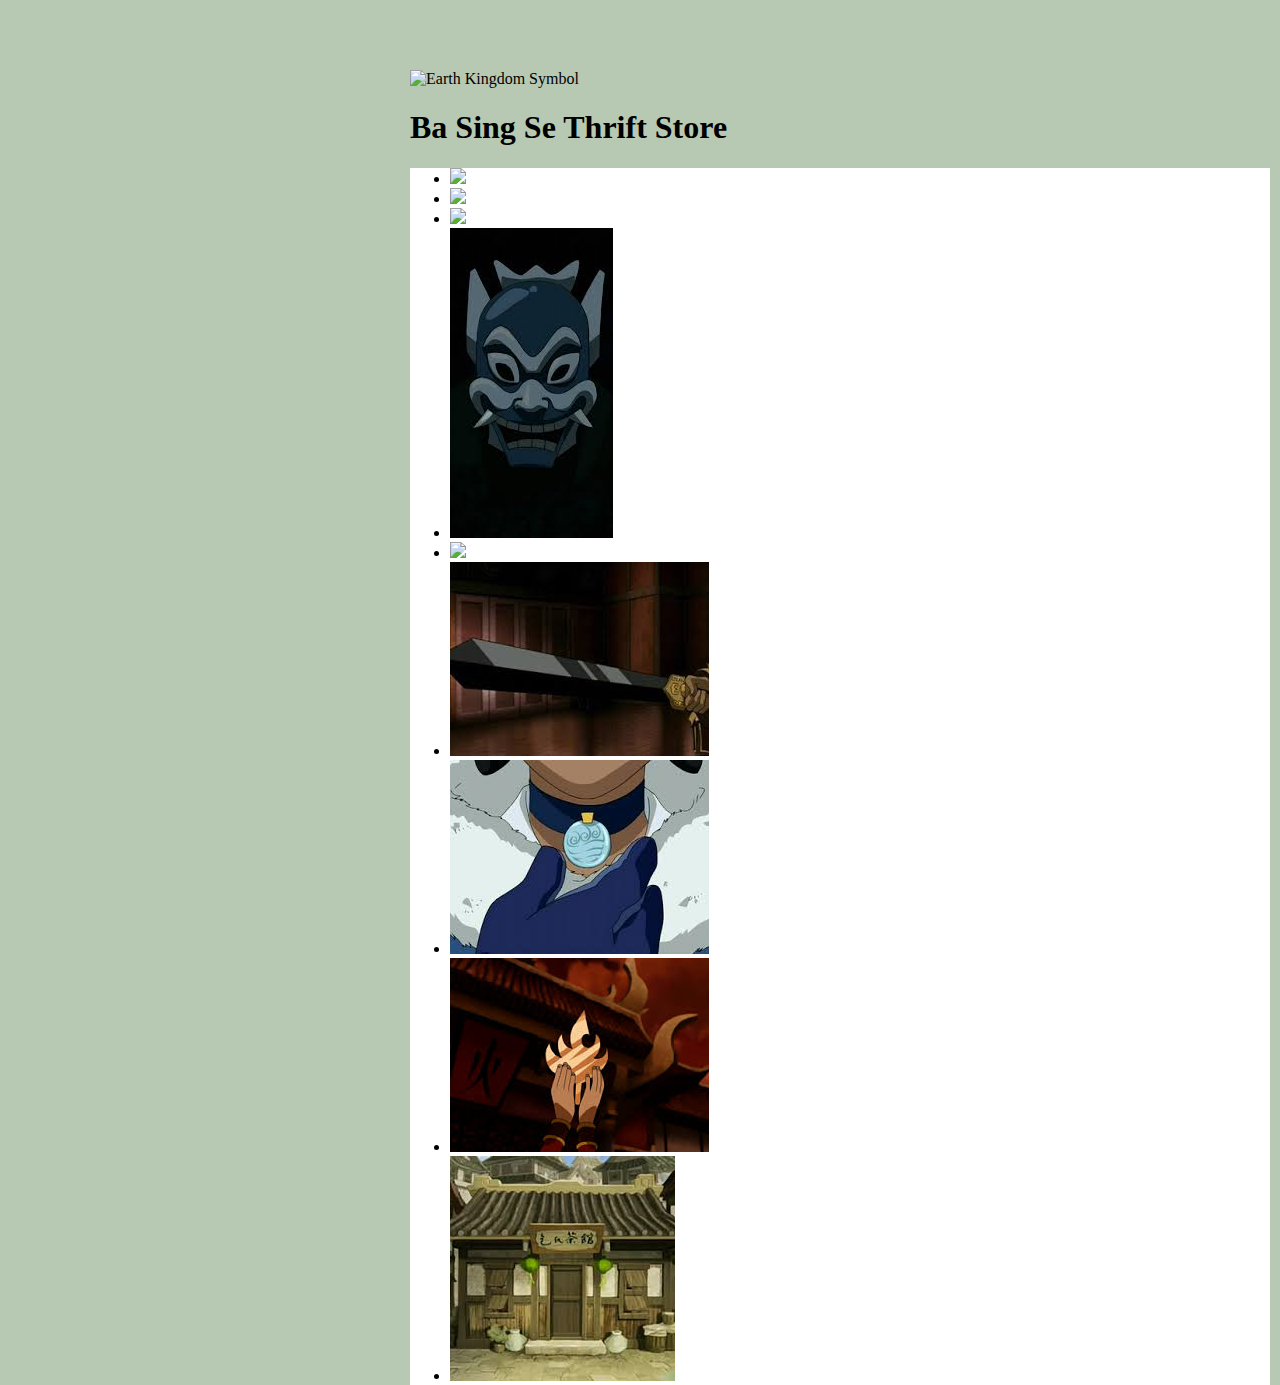
==== index.html @ 161d8665 "added img" ====
<!DOCTYPE HTML>
<html lang = "en">
<head>
  <!-- basic.html -->
  <title>index.html</title>
  <meta charset = "UTF-8" />
  <link rel="stylesheet" type="text/css" href="main.css"> 
  <link href="https://fonts.googleapis.com/css2?family=Laila:wght@500&display=swap" rel="stylesheet">
</head>
<body>
  <div class="header">
   <img id="Earth" src="https://vignette.wikia.nocookie.net/avatar/images/e/e4/Earthbending_emblem.png/revision/latest?cb=20130729200732" alt="Earth Kingdom Symbol">
   <h1>Ba Sing Se Thrift Store</h1>
</div>
  <ul id="items"></ul>
  
</body>
<script type="module" src="main.js"></script>
<script type="module" src="items.js"></script>
</html>
---- main.css ----
body {
    padding: 10px;
    margin: 60px 0px 0px 400px;
    width: auto; 
    height: 100px;
    background-color: #b7c9b3;
    }
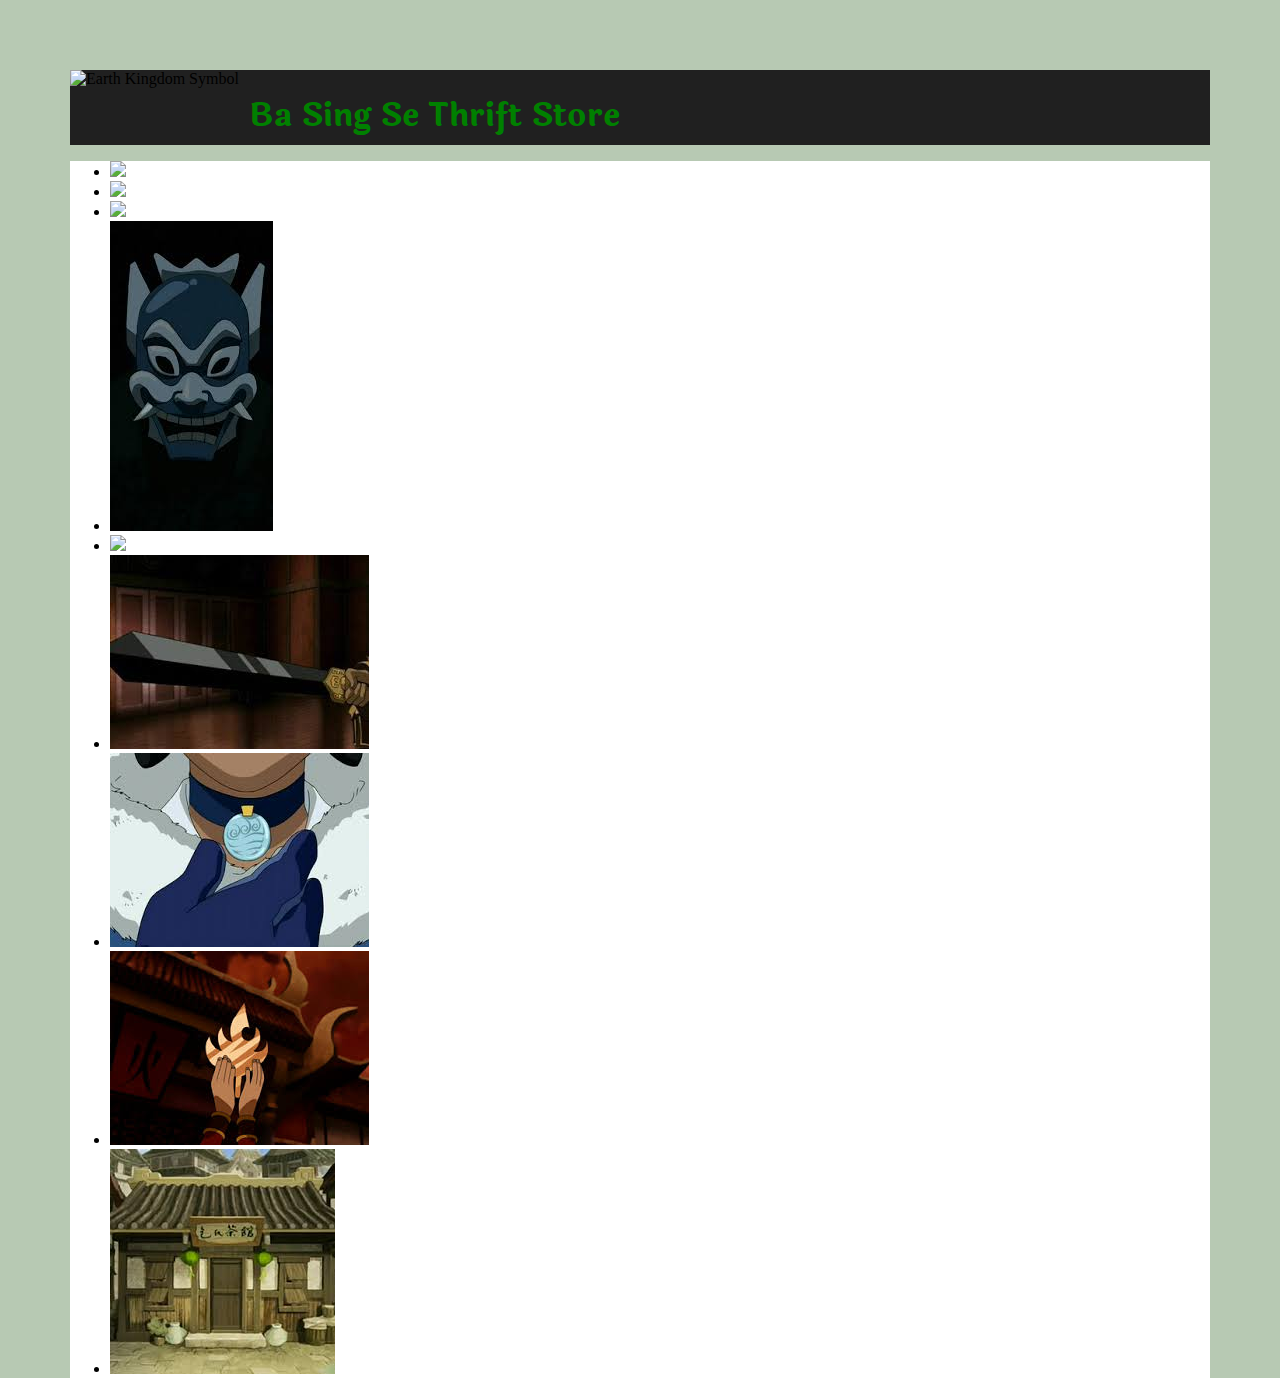
==== commit 200f26b9: "trying to style" ====
--- a/index.html
+++ b/index.html
@@ -6,14 +6,21 @@
   <meta charset = "UTF-8" />
   <link rel="stylesheet" type="text/css" href="main.css"> 
   <link href="https://fonts.googleapis.com/css2?family=Laila:wght@500&display=swap" rel="stylesheet">
+  <link href="https://fonts.googleapis.com/css2?family=Playfair+Display&display=swap" rel="stylesheet">
 </head>
 <body>
   <div class="header">
-   <img id="Earth" src="https://vignette.wikia.nocookie.net/avatar/images/e/e4/Earthbending_emblem.png/revision/latest?cb=20130729200732" alt="Earth Kingdom Symbol">
+    <div class ="logo">
+   <img  class = "Earth" src="https://vignette.wikia.nocookie.net/avatar/images/e/e4/Earthbending_emblem.png/revision/latest?cb=20130729200732" alt="Earth Kingdom Symbol">
+  </div>
+  <div class="title">
    <h1>Ba Sing Se Thrift Store</h1>
+  </div>
 </div>
+
+ <div id="container">
   <ul id="items"></ul>
-  
+</div>
 </body>
 <script type="module" src="main.js"></script>
 <script type="module" src="items.js"></script>
--- a/main.css
+++ b/main.css
@@ -1,7 +1,28 @@
+h1 {
+    font-family: 'Laila', serif;;
+    color: green;
+    padding: 0px 0px 0px 10px;
+}
+
+.header {
+    width: auto; 
+    height: 75px;
+    background-color: #202020;
+    display:flex;
+    justify-content: start;
+}
+
 body {
     padding: 10px;
-    margin: 60px 0px 0px 400px;
+    margin: 60px;
     width: auto; 
     height: 100px;
     background-color: #b7c9b3;
-    }+    
+    }
+
+#Earth {
+    width: 50px;
+    height: 50px;
+    padding: 10px;
+}
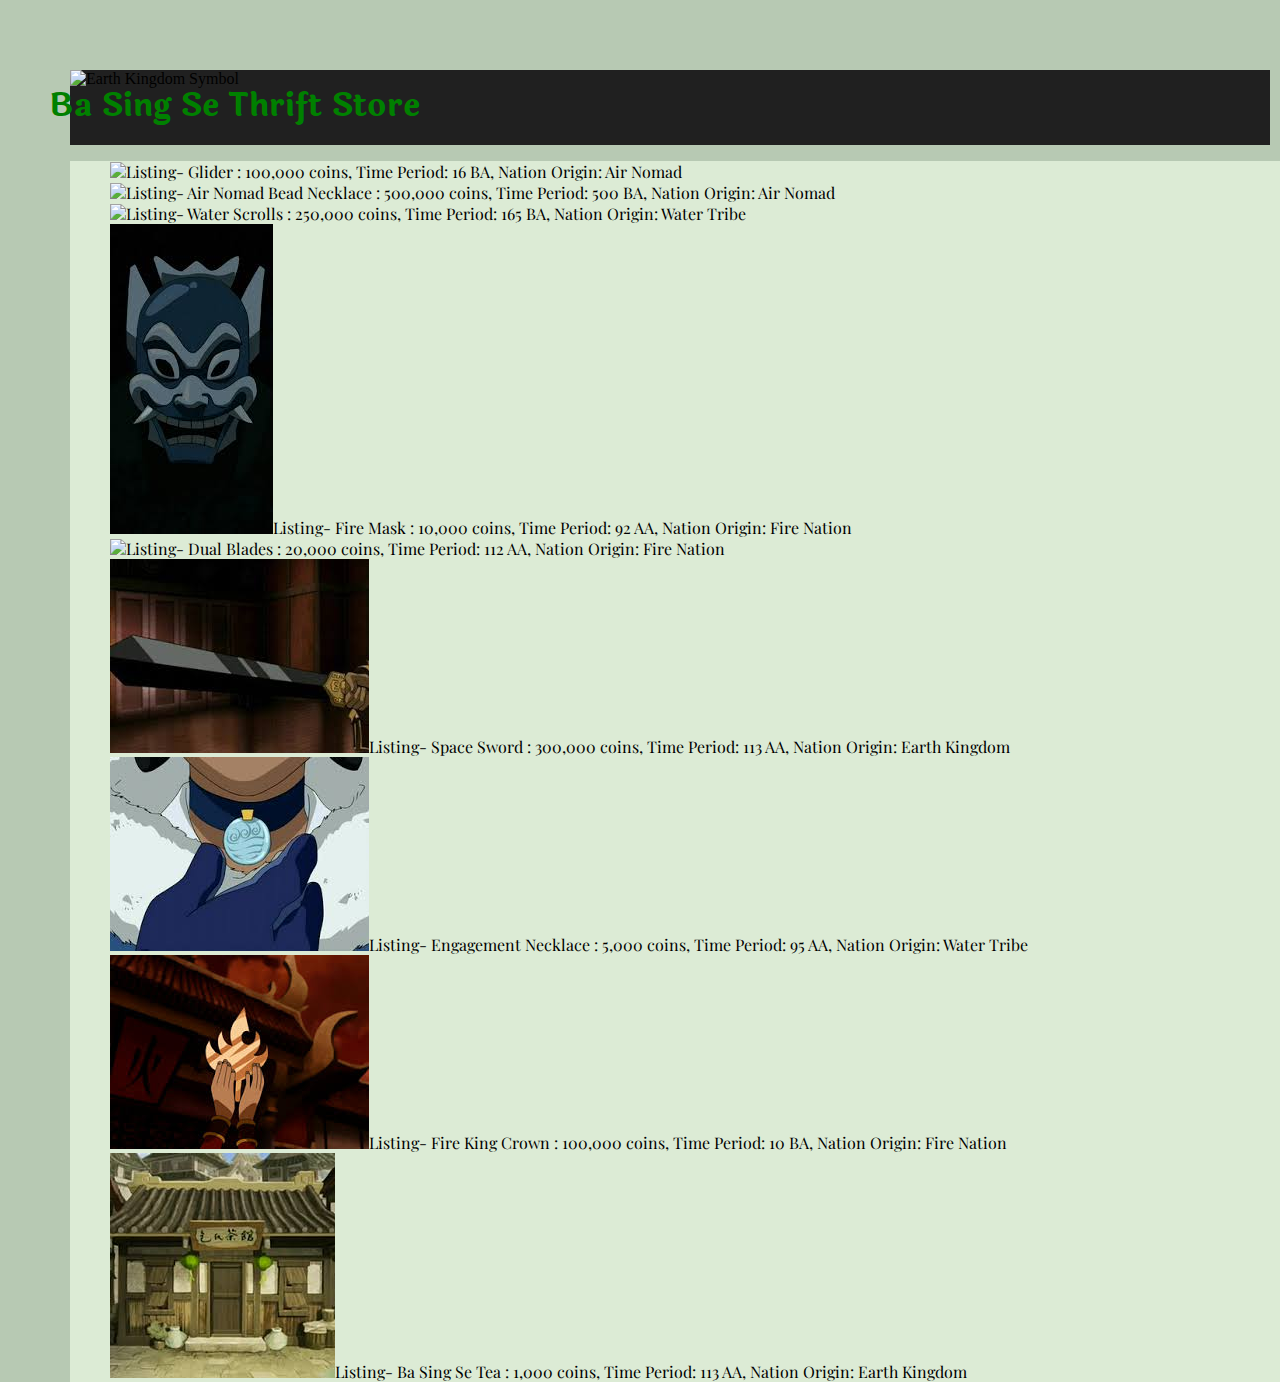
==== commit d40d4e65: "fixed images" ====
--- a/index.html
+++ b/index.html
@@ -21,6 +21,7 @@
  <div id="container">
   <ul id="items"></ul>
 </div>
+
 </body>
 <script type="module" src="main.js"></script>
 <script type="module" src="items.js"></script>
--- a/main.css
+++ b/main.css
@@ -5,7 +5,7 @@
 }
 
 .header {
-    width: auto; 
+    width: 1200px; 
     height: 75px;
     background-color: #202020;
     display:flex;
@@ -15,14 +15,26 @@
 body {
     padding: 10px;
     margin: 60px;
-    width: auto; 
+    width: 100%; 
     height: 100px;
     background-color: #b7c9b3;
     
     }
 
-#Earth {
-    width: 50px;
-    height: 50px;
-    padding: 10px;
+.Earth {
+ width: 25%;
+ height: 75px;
+ object-fit: cover;
 }
+
+.title {
+    position: relative;
+    top: -10px;
+    left: -200px;
+} 
+
+
+ul {
+    font-family: 'Playfair Display', serif;
+    list-style-type: none;
+}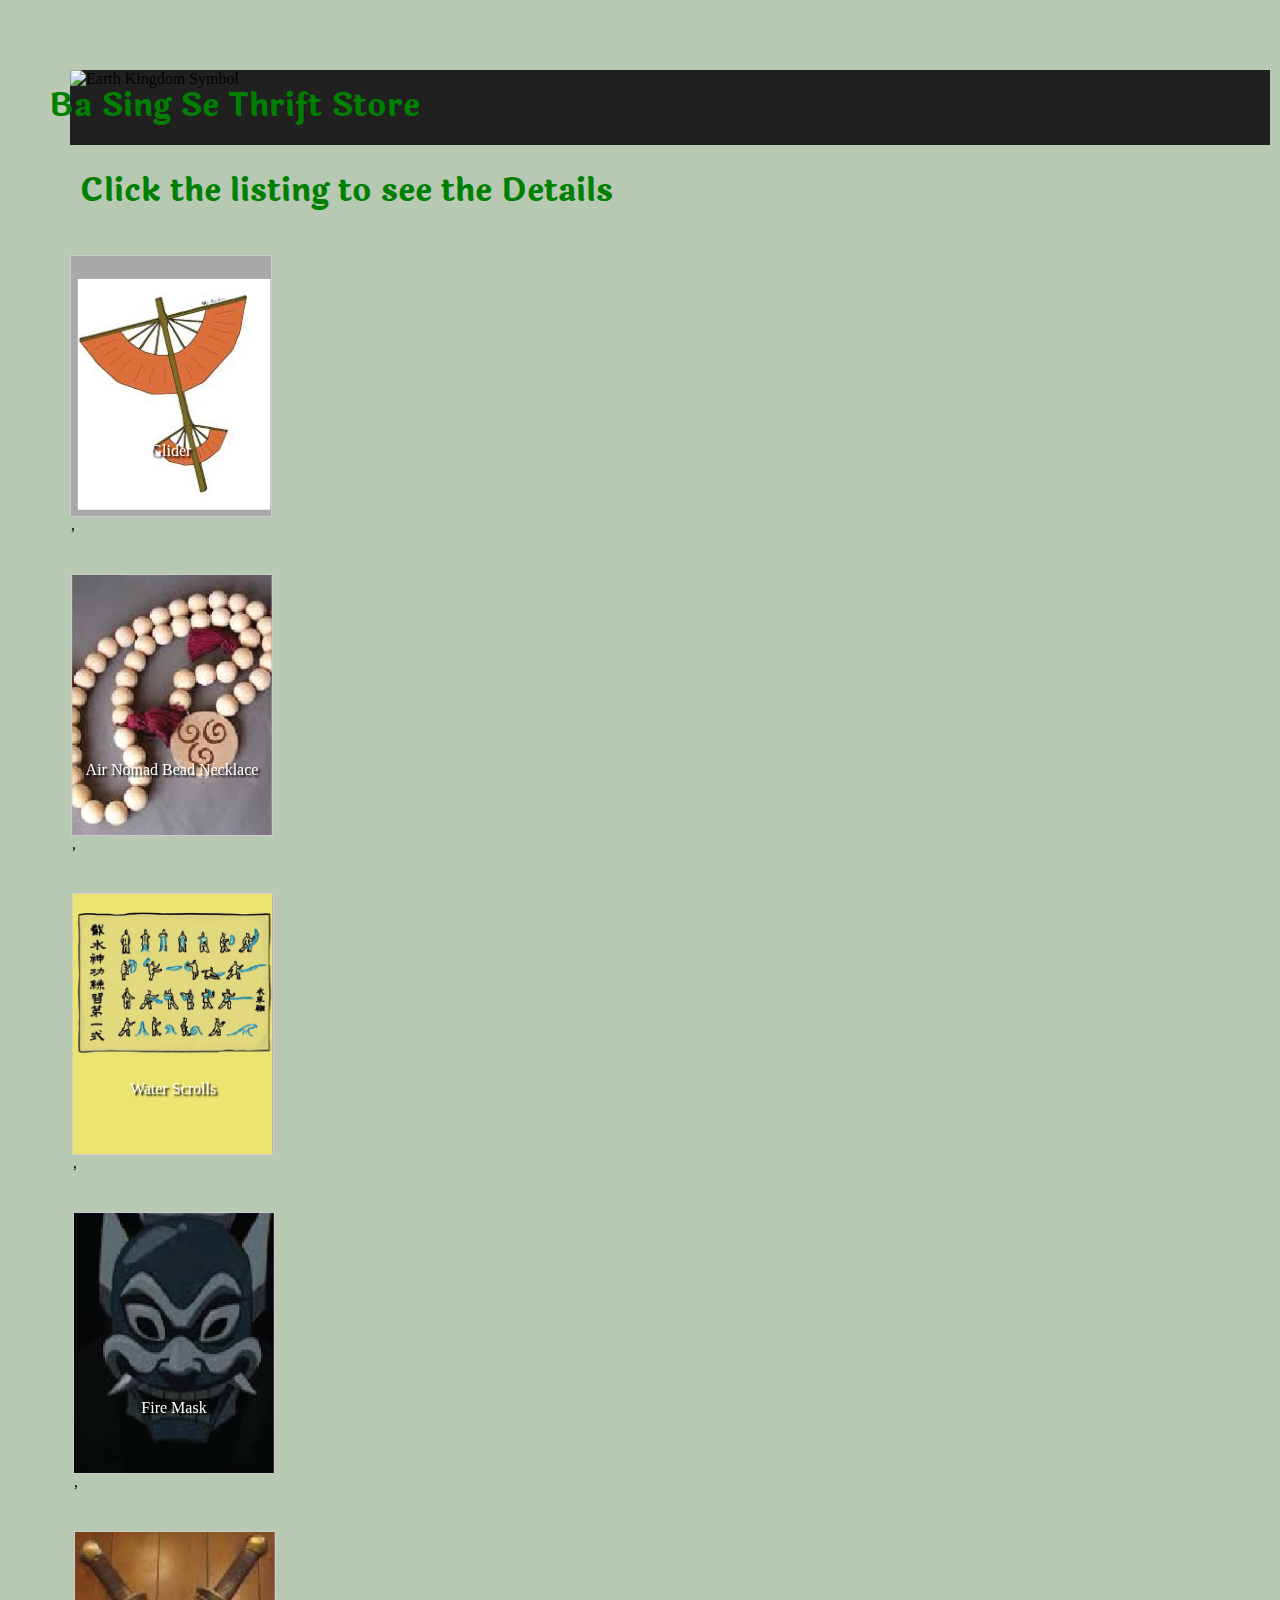
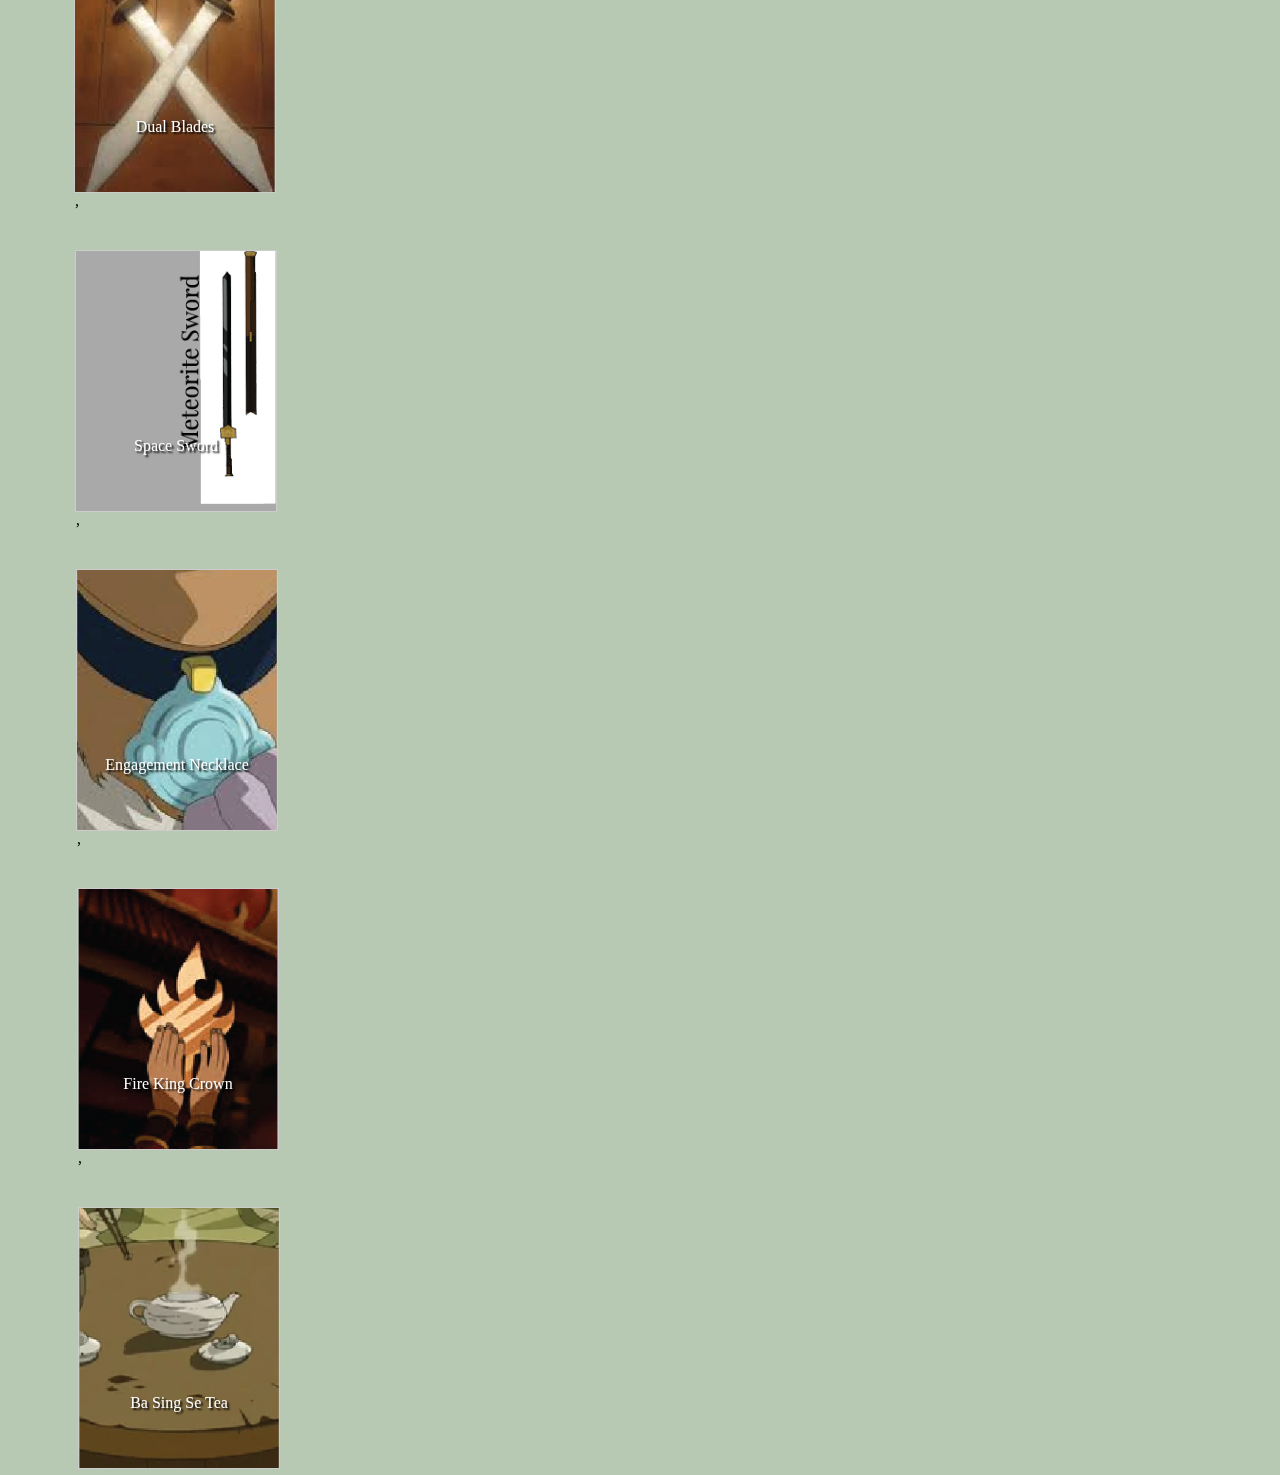
==== commit f73a77dc: "added more structure" ====
--- a/index.html
+++ b/index.html
@@ -18,6 +18,10 @@
   </div>
 </div>
 
+<h1>
+  Click the listing to see the Details
+</h1>
+
  <div id="container">
   <ul id="items"></ul>
 </div>
--- a/main.css
+++ b/main.css
@@ -37,4 +37,68 @@
 ul {
     font-family: 'Playfair Display', serif;
     list-style-type: none;
-}+}
+
+.scene {
+    width: 200px;
+    height: 260px;
+    border: 1px solid #CCC;
+    margin: 40px 0;
+    perspective: 600px;
+  }
+  
+  .card {
+    width: 100%;
+    height: 100%;
+    transition: transform 1s;
+    transform-style: preserve-3d;
+    cursor: pointer;
+    position: relative;
+  }
+  
+  .card.is-flipped {
+    transform: rotateY(180deg);
+  }
+  
+  .card__face {
+    position: absolute;
+    width: 100%;
+    height: 100%;
+    line-height: 25px;
+    color: white;
+    text-shadow: 2px 2px 2px #000000;
+    text-align: center;
+    font-weight: normal;
+    font-size: 16px;
+    font-family: 'Press Start 2P';
+    backface-visibility: hidden;
+  }
+  
+  .card__face--front {
+    background:darkgray;
+  }
+  
+  .card__face--back {
+    background:black;
+    transform: rotateY(180deg);
+  }
+  
+  #img {
+    width: 100%;
+    height: 260px;
+    object-fit: cover;
+  }
+
+  #name {
+    width: 100%;
+    position: relative;
+    margin-top: -85px;
+  }
+
+  #info {
+    width: 100%;
+    position: relative;
+    margin-top: 80px;
+  }
+
+  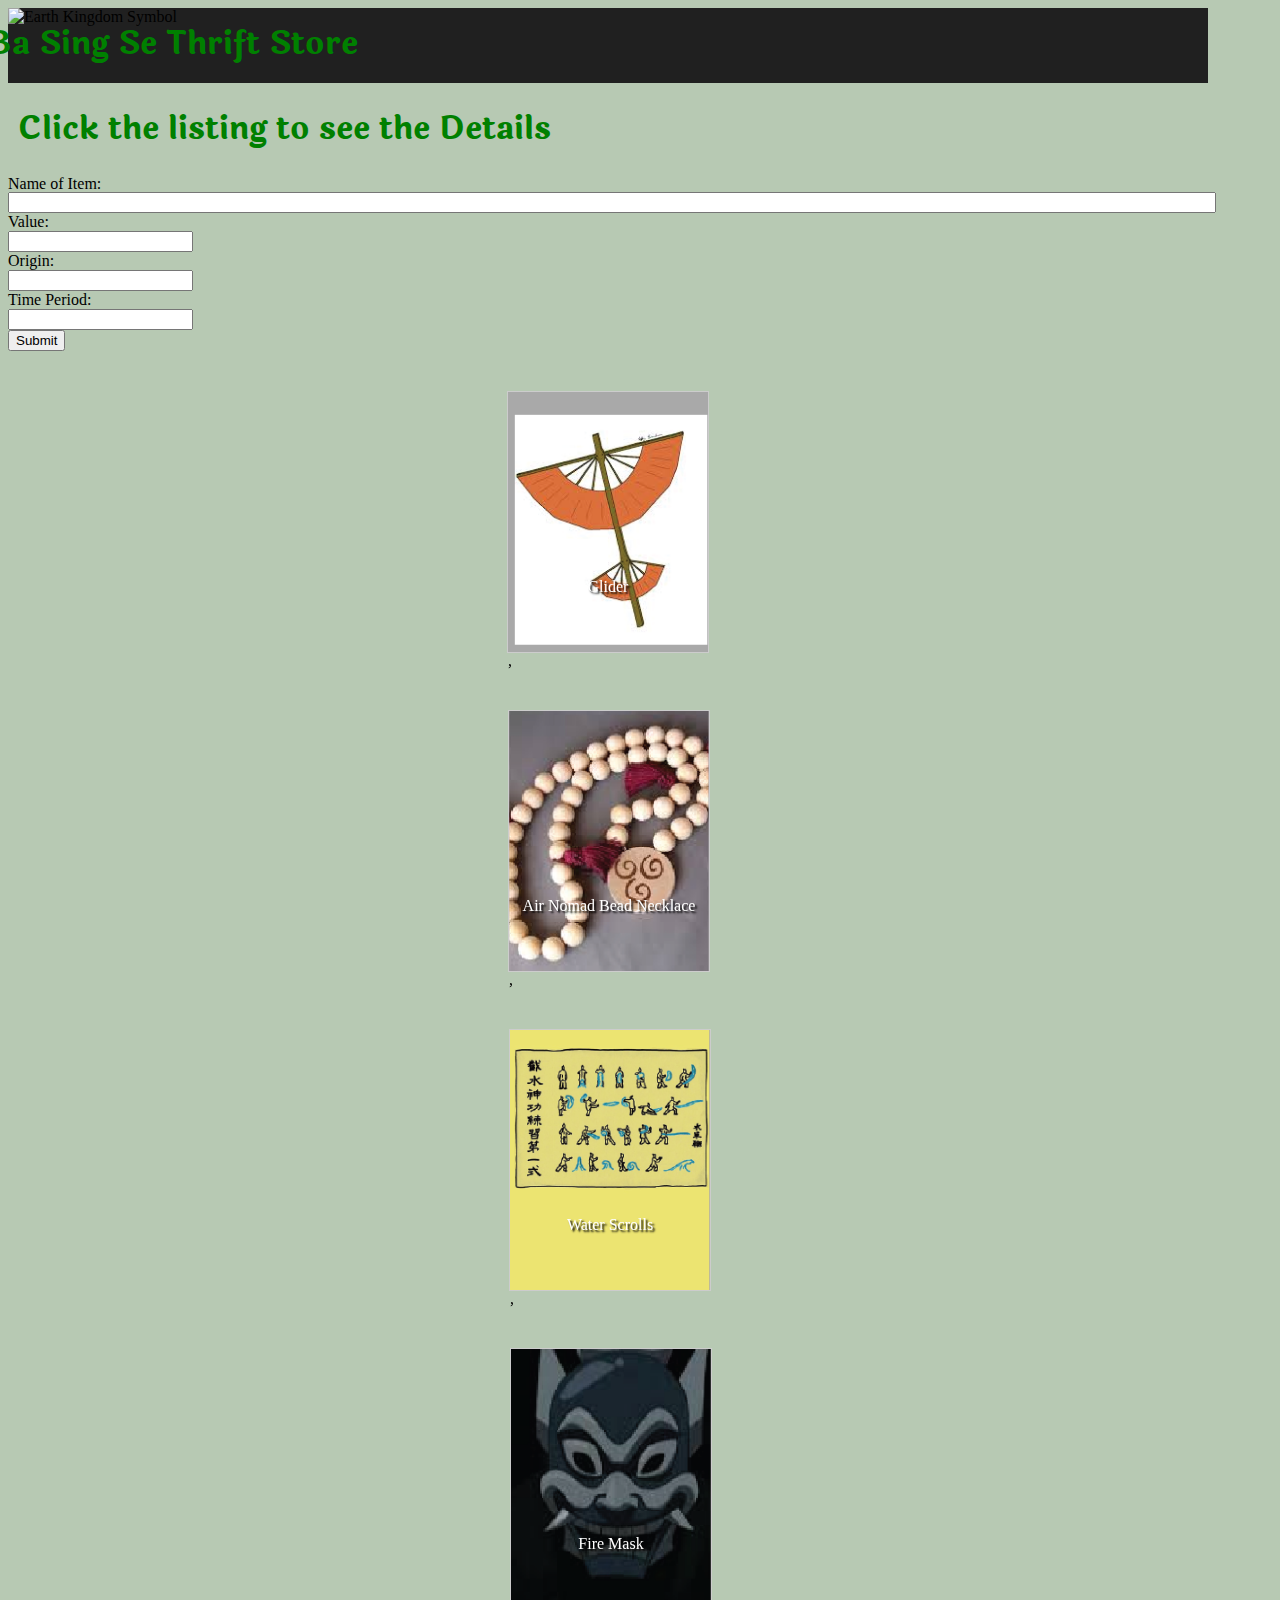
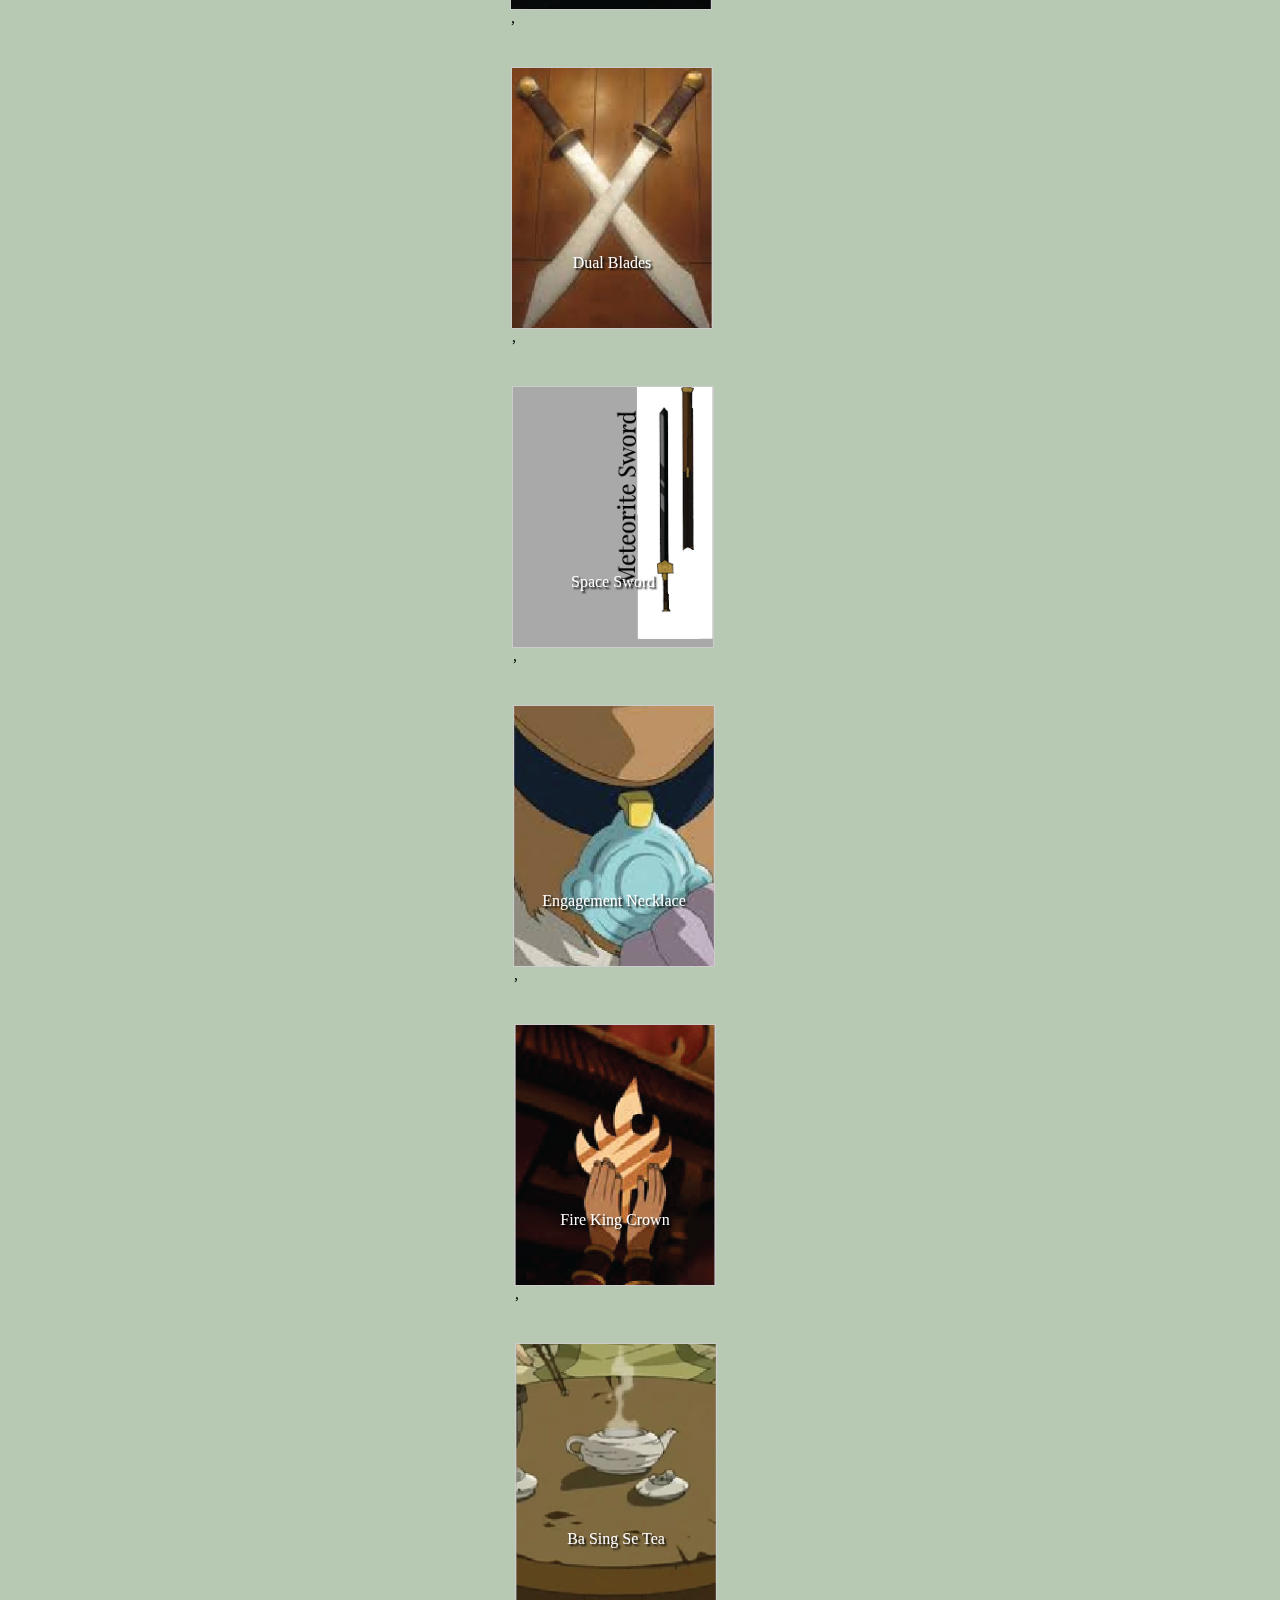
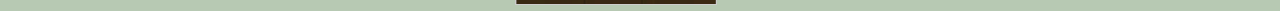
==== commit 8a630ca9: "added form" ====
--- a/index.html
+++ b/index.html
@@ -22,9 +22,26 @@
   Click the listing to see the Details
 </h1>
 
+<div class="form-card">
+  <label for="name">Name of Item:</label><br>
+  <input type="text" id="name" name="name" required><br>
+
+  <label for="name">Value:</label><br>
+  <input type="text" id="value" name="value" required><br>
+
+  <label for="name">Origin:</label><br>
+  <input type="text" id="origin" name="origin" required><br>
+
+  <label for="name">Time Period:</label><br>
+  <input type="text" id="time_period" name="time_period" required><br>
+  
+  <input type="submit" value="Submit">
+</div>
+
  <div id="container">
   <ul id="items"></ul>
 </div>
+
 
 </body>
 <script type="module" src="main.js"></script>
--- a/main.css
+++ b/main.css
@@ -13,13 +13,15 @@
 }
 
 body {
-    padding: 10px;
-    margin: 60px;
-    width: 100%; 
-    height: 100px;
+    width: 1200px;
     background-color: #b7c9b3;
     
     }
+
+#container {
+  display: flex;
+  justify-content: center;
+}
 
 .Earth {
  width: 25%;
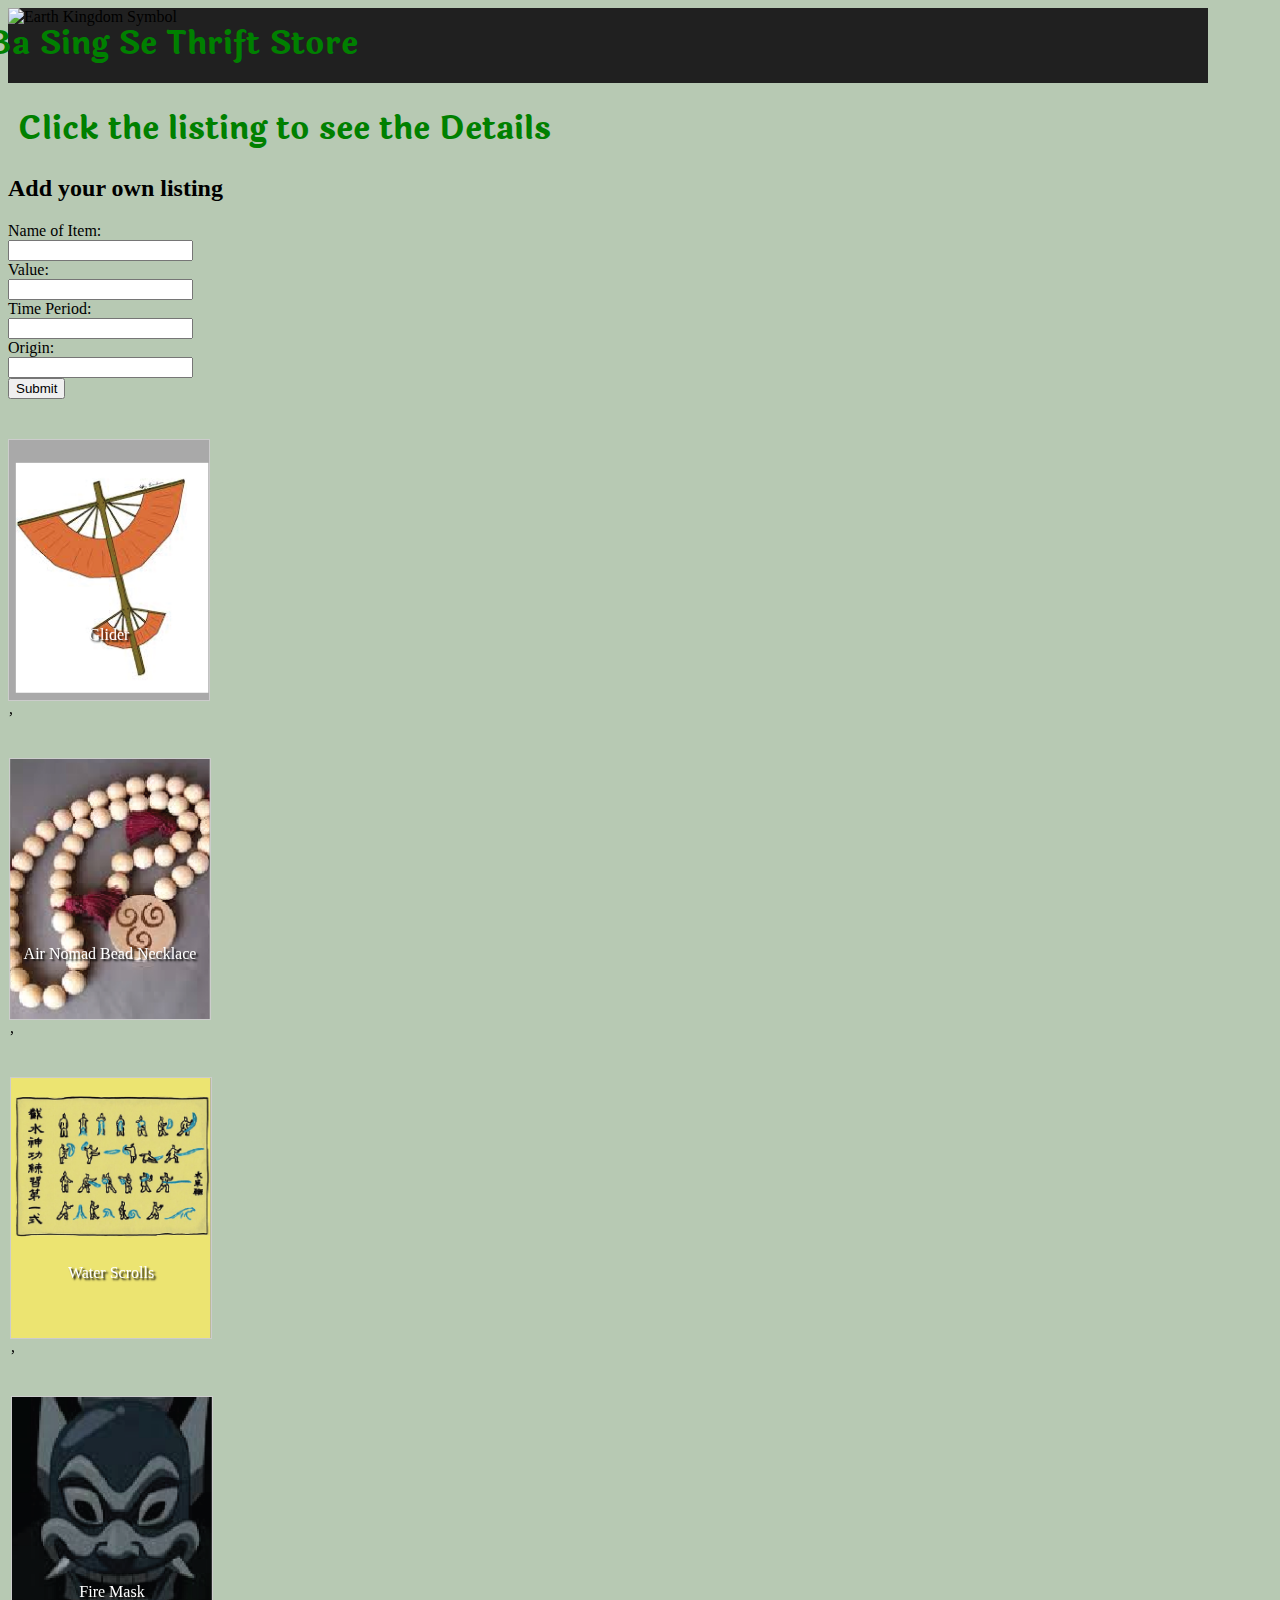
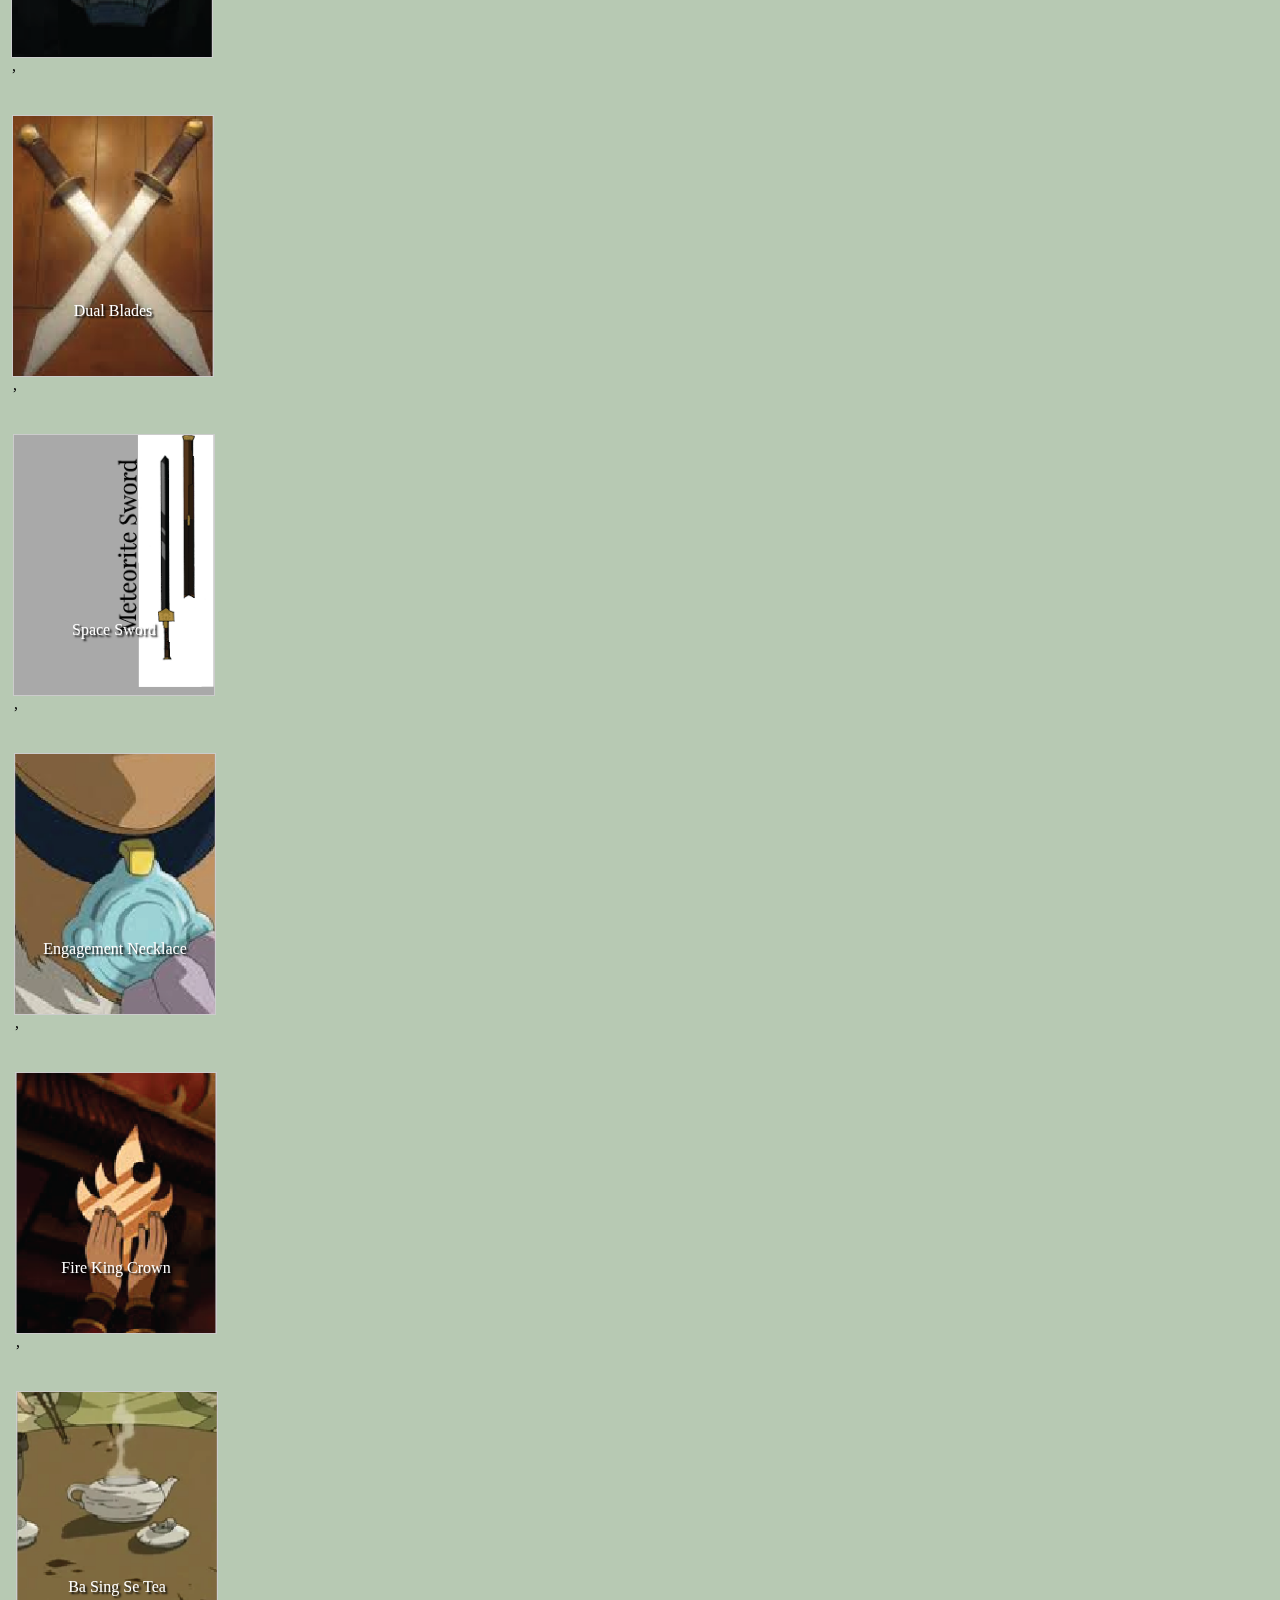
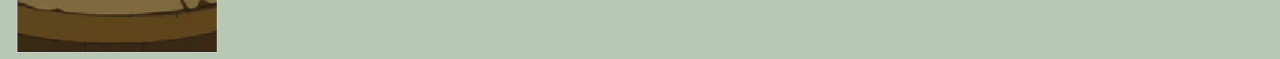
==== commit 5ccda49f: "added more listings" ====
--- a/index.html
+++ b/index.html
@@ -11,37 +11,40 @@
 <body>
   <div class="header">
     <div class ="logo">
-   <img  class = "Earth" src="https://vignette.wikia.nocookie.net/avatar/images/e/e4/Earthbending_emblem.png/revision/latest?cb=20130729200732" alt="Earth Kingdom Symbol">
+    <img  class = "Earth" src="https://vignette.wikia.nocookie.net/avatar/images/e/e4/Earthbending_emblem.png/revision/latest?cb=20130729200732" alt="Earth Kingdom Symbol">
+    </div>
+    <div class="title">
+    <h1>Ba Sing Se Thrift Store</h1>
+    </div>
   </div>
-  <div class="title">
-   <h1>Ba Sing Se Thrift Store</h1>
-  </div>
-</div>
 
 <h1>
   Click the listing to see the Details
 </h1>
 
-<div class="form-card">
+<h2>Add your own listing</h2>
+ <div id="itemForm" class="form-card">
+
   <label for="name">Name of Item:</label><br>
-  <input type="text" id="name" name="name" required><br>
+  <input type="text" id="names" name="name" required><br>
 
-  <label for="name">Value:</label><br>
+  <label for="value">Value:</label><br>
   <input type="text" id="value" name="value" required><br>
 
-  <label for="name">Origin:</label><br>
+  <label for="time_period">Time Period:</label><br>
+  <input type="text" id="time_period" name="time_period" required><br>
+
+  <label for="origin">Origin:</label><br>
   <input type="text" id="origin" name="origin" required><br>
-
-  <label for="name">Time Period:</label><br>
-  <input type="text" id="time_period" name="time_period" required><br>
   
-  <input type="submit" value="Submit">
+  <input id="button" type="submit" value="Submit">
 </div>
 
  <div id="container">
   <ul id="items"></ul>
-</div>
+ </div>
 
+ 
 
 </body>
 <script type="module" src="main.js"></script>
--- a/main.css
+++ b/main.css
@@ -20,7 +20,7 @@
 
 #container {
   display: flex;
-  justify-content: center;
+  justify-content: wrap;
 }
 
 .Earth {
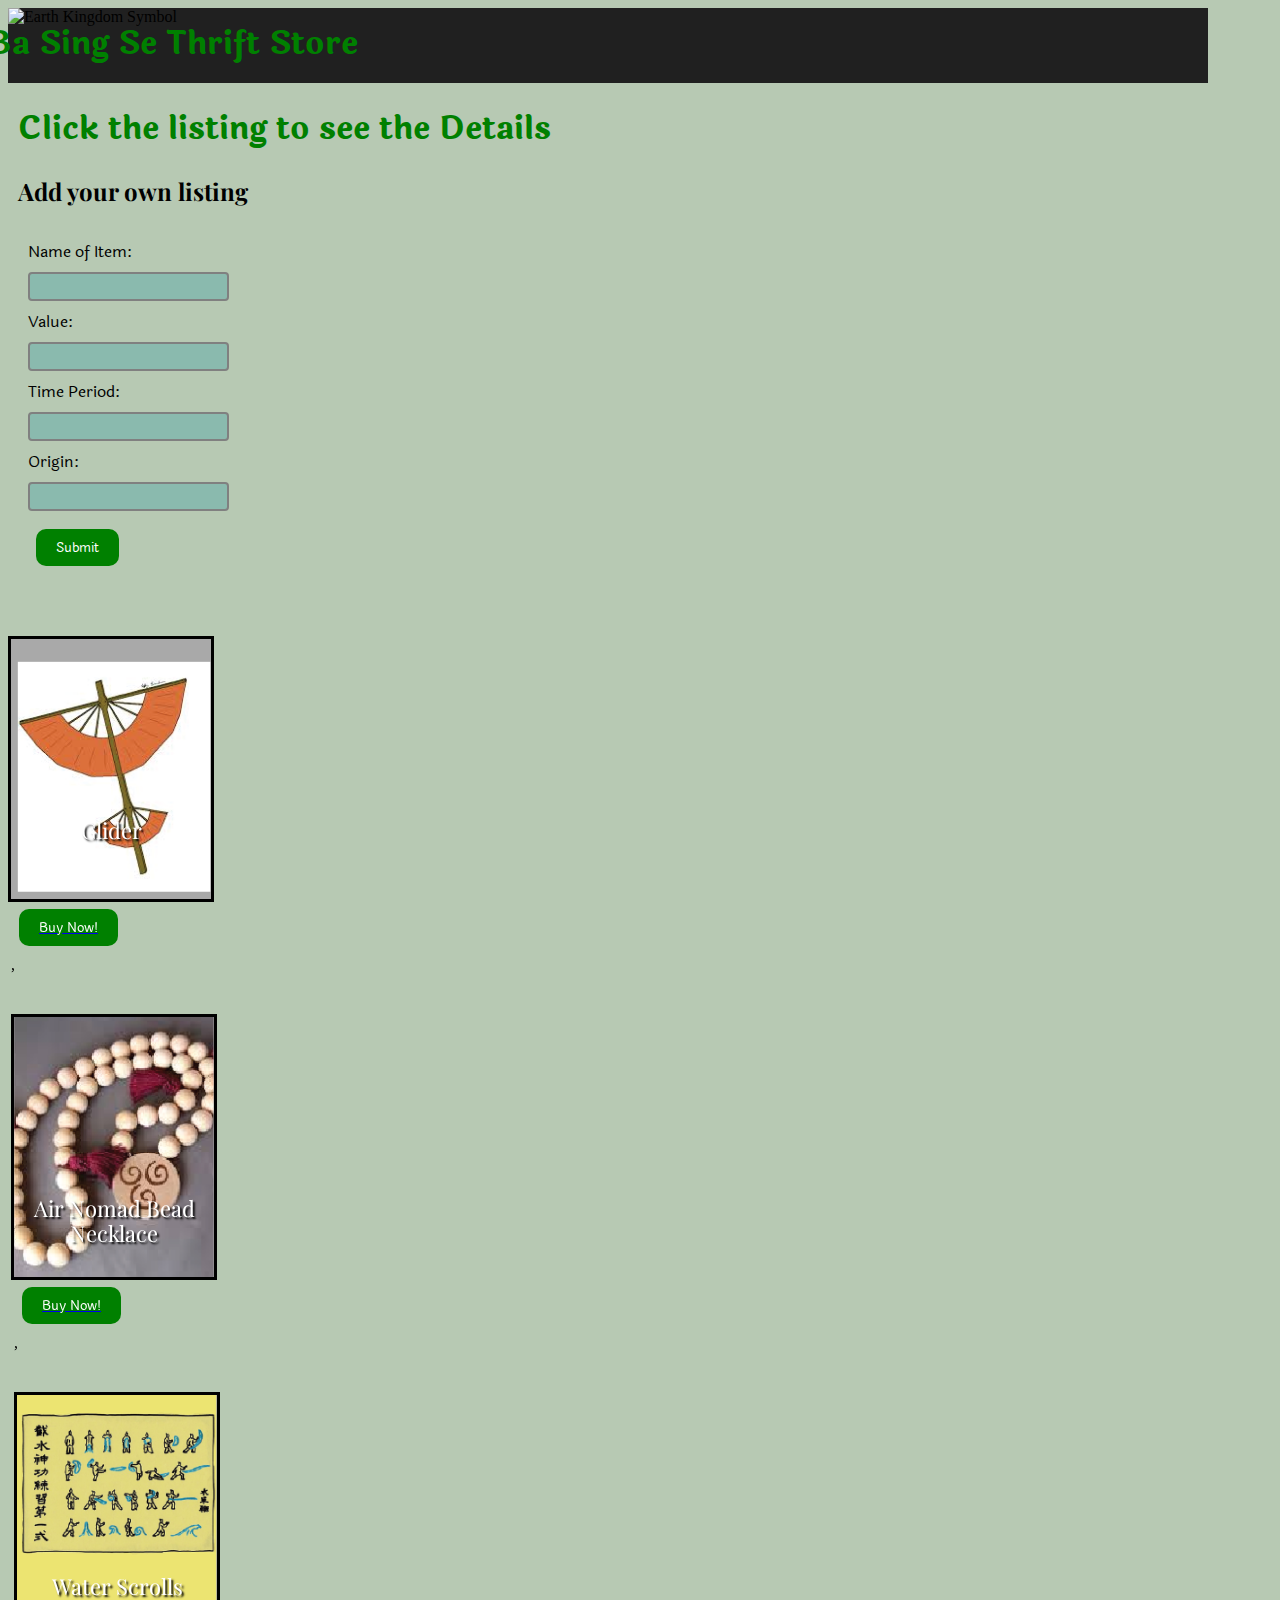
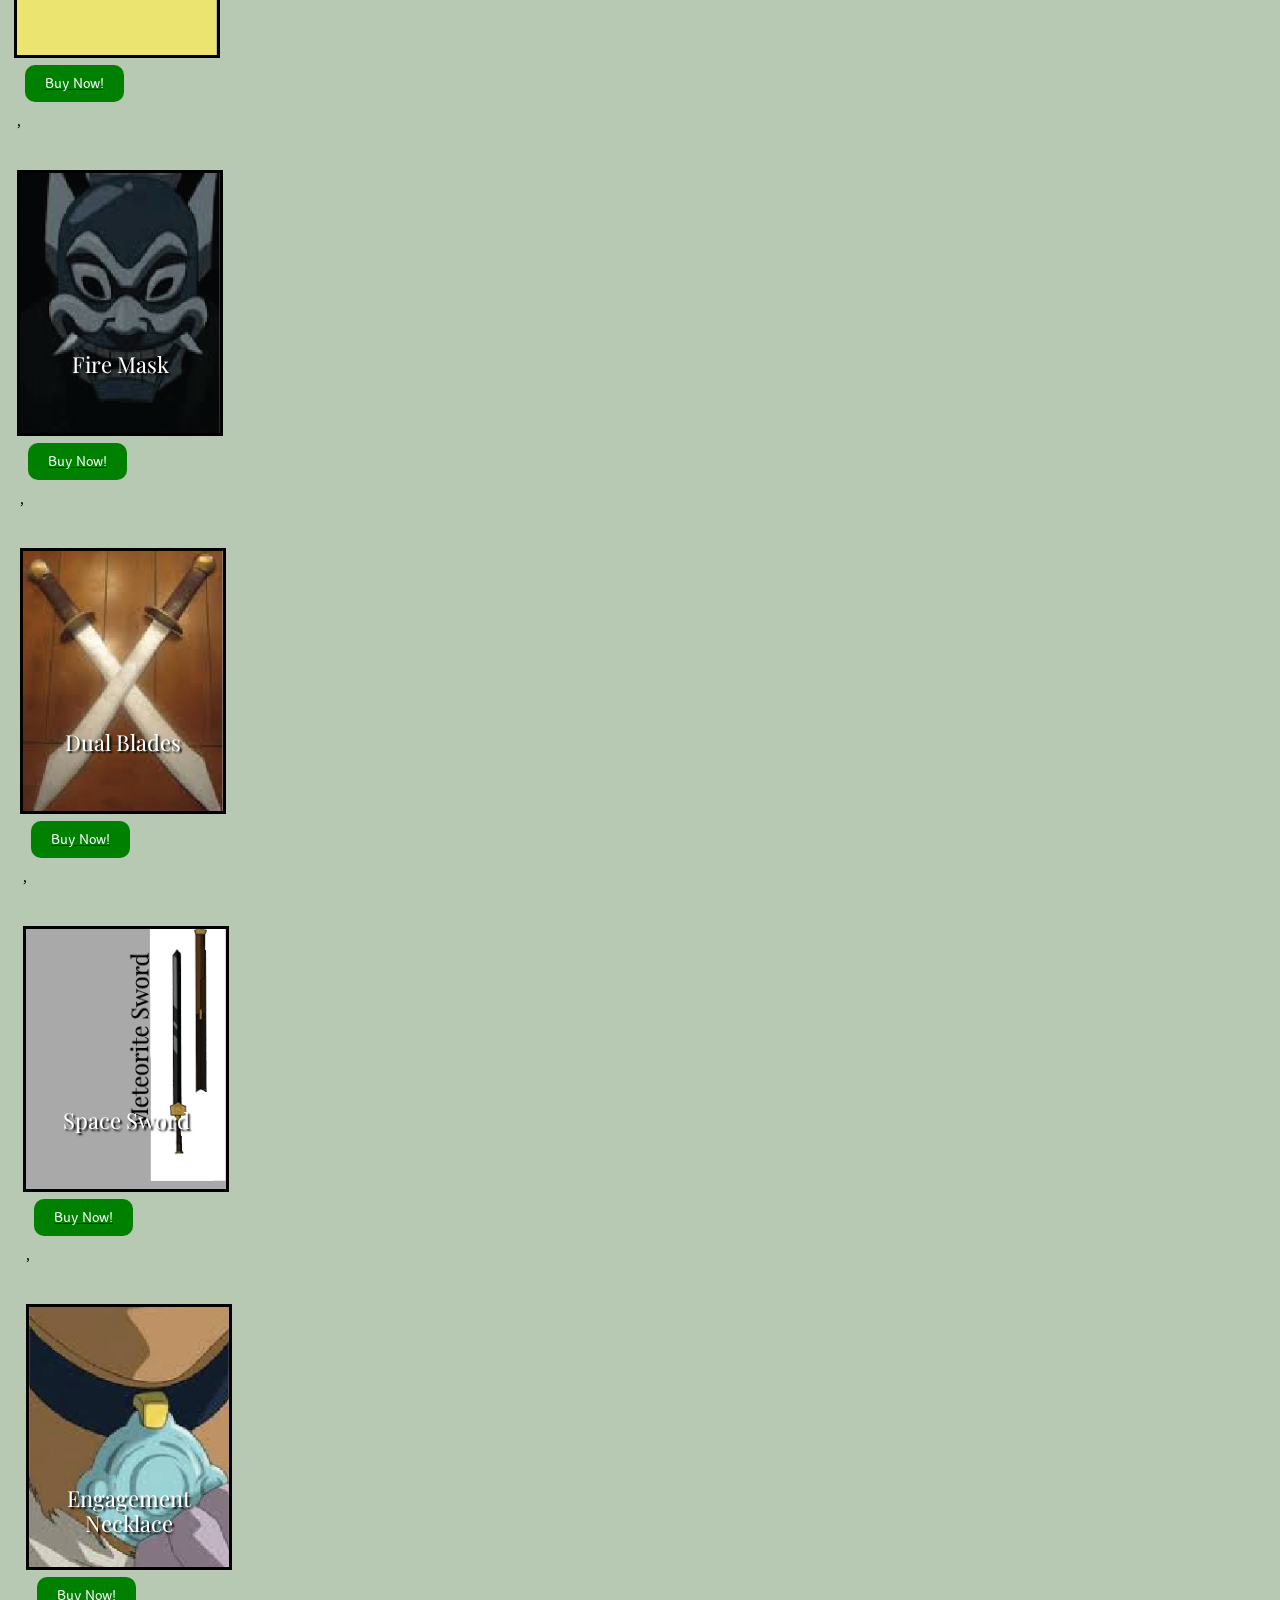
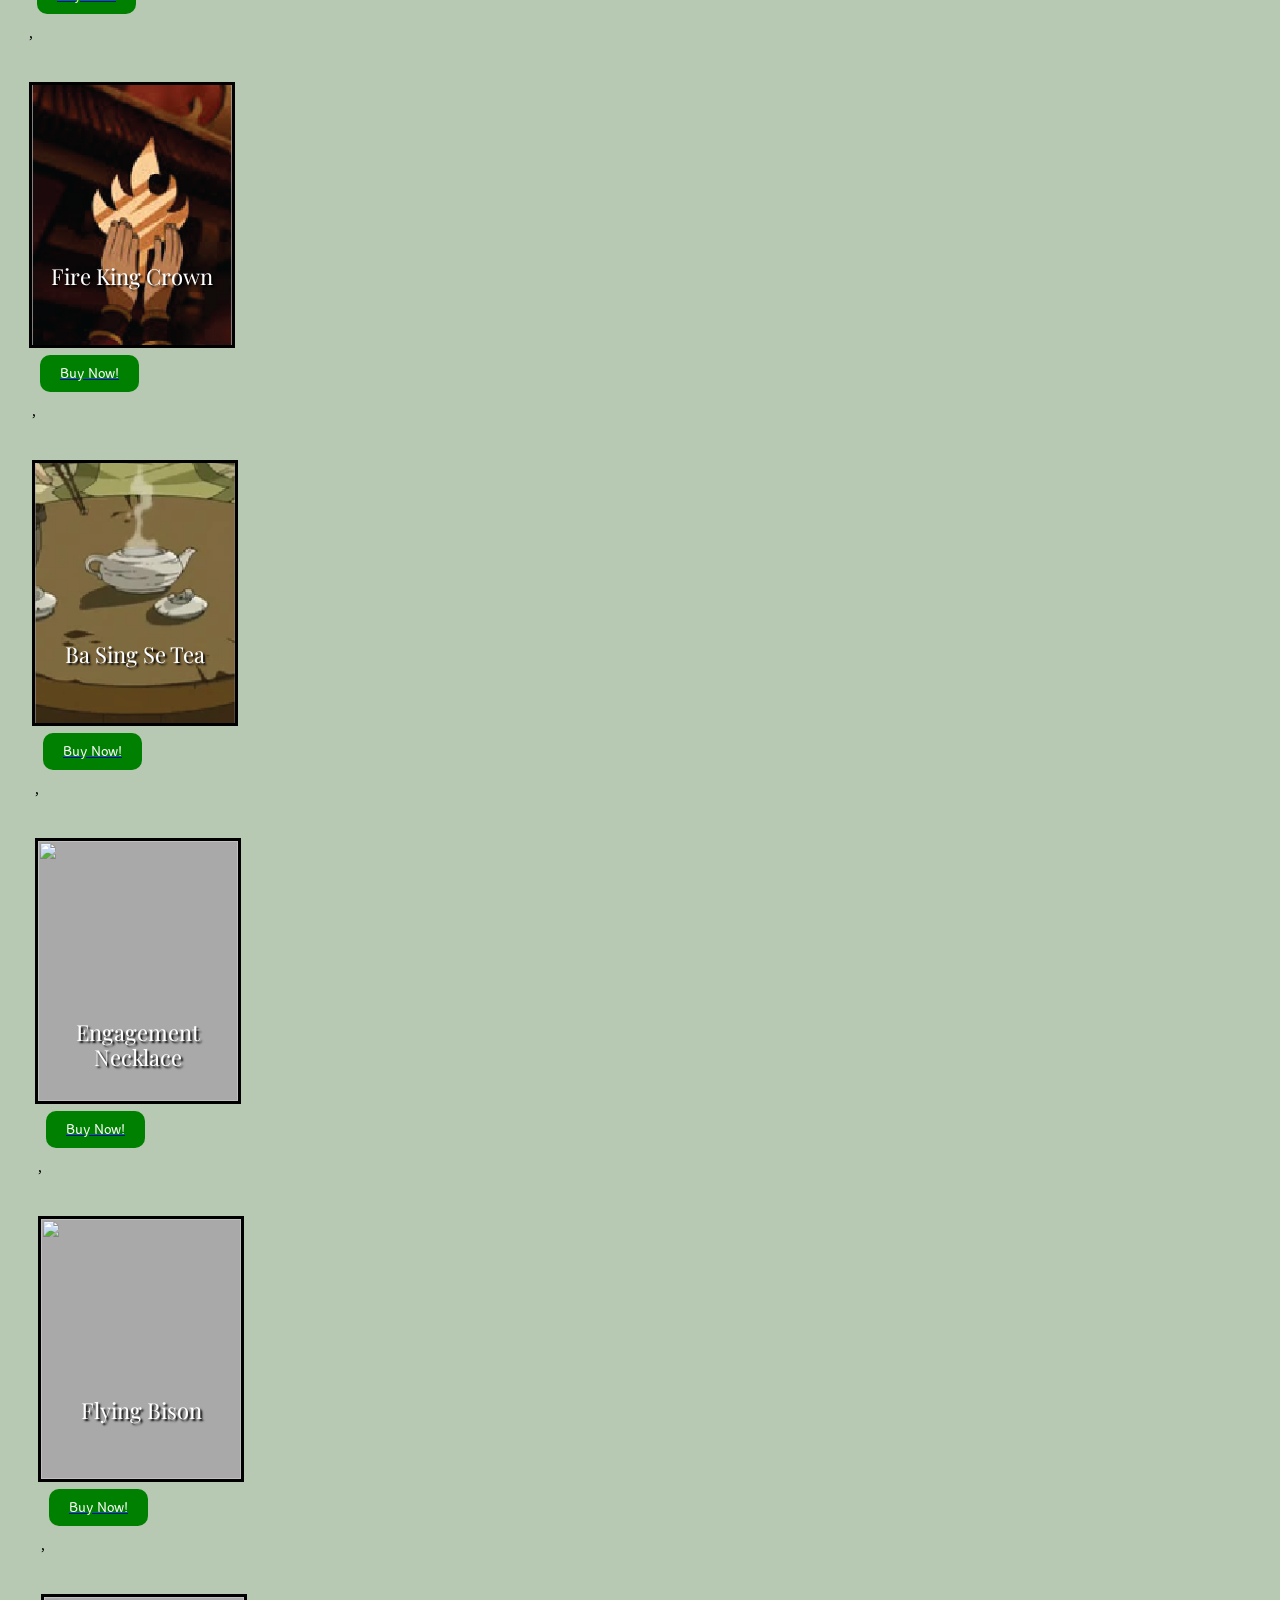
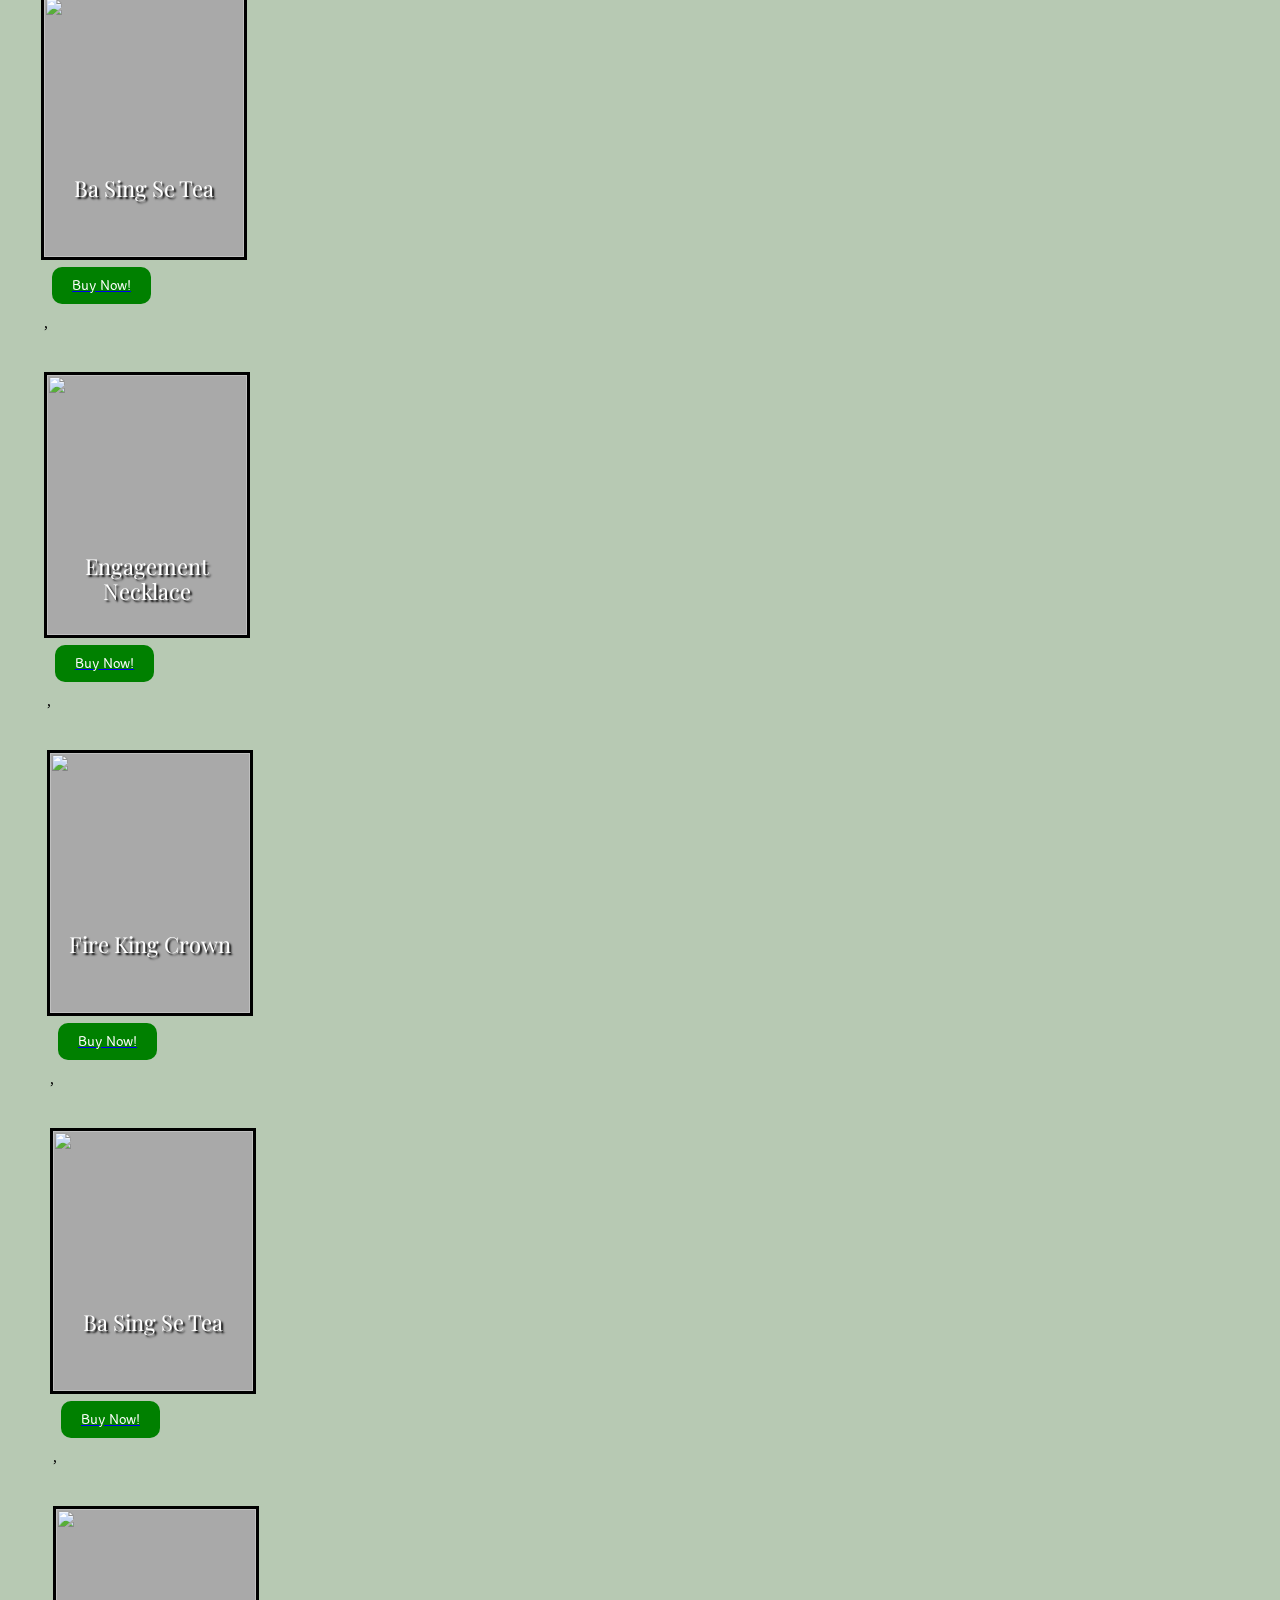
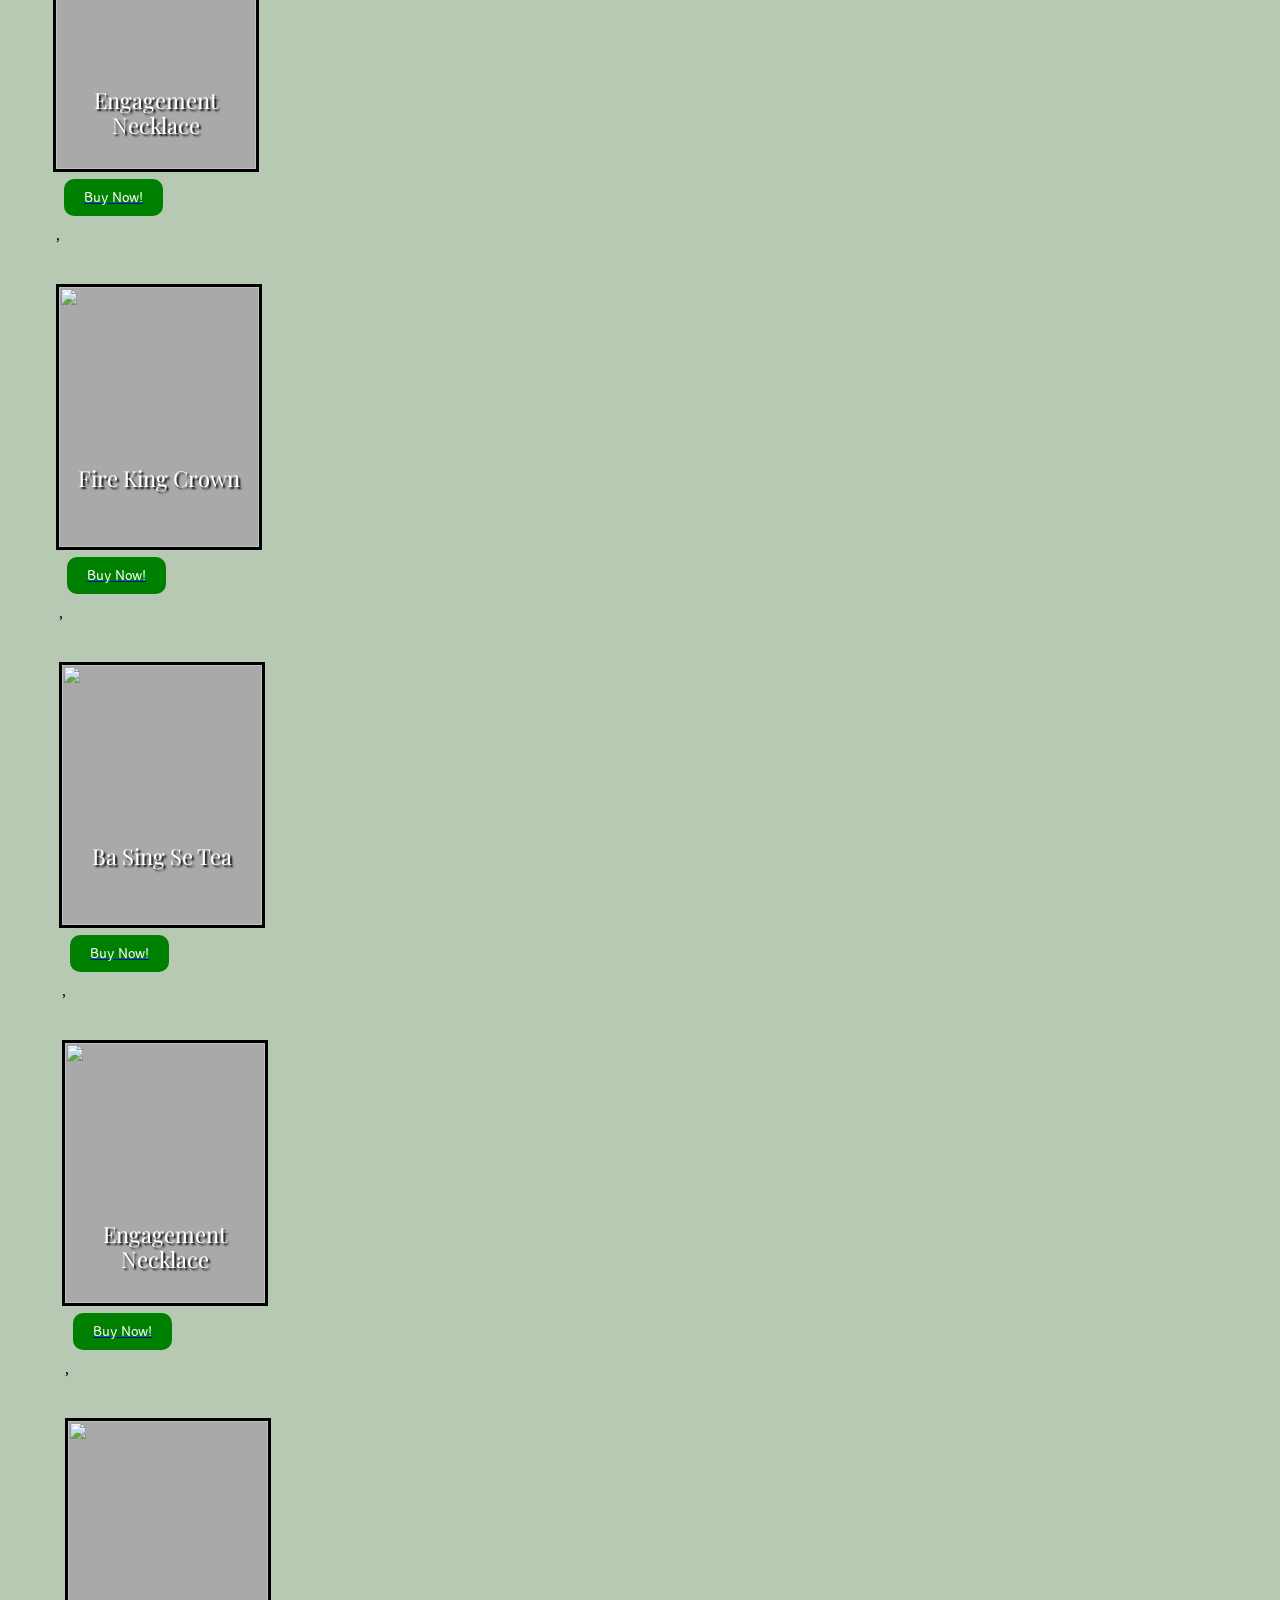
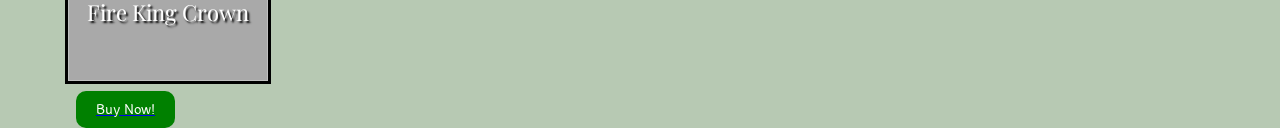
==== commit 618ac17b: "tried adding filter" ====
--- a/index.html
+++ b/index.html
@@ -23,10 +23,10 @@
 </h1>
 
 <h2>Add your own listing</h2>
- <div id="itemForm" class="form-card">
+ <div id="itemForm" >
 
   <label for="name">Name of Item:</label><br>
-  <input type="text" id="names" name="name" required><br>
+  <input type="text" id="names" name="title" required><br>
 
   <label for="value">Value:</label><br>
   <input type="text" id="value" name="value" required><br>
@@ -35,18 +35,20 @@
   <input type="text" id="time_period" name="time_period" required><br>
 
   <label for="origin">Origin:</label><br>
-  <input type="text" id="origin" name="origin" required><br>
+  <input type="text" id="origin" name="nation_origin" required><br>
   
   <input id="button" type="submit" value="Submit">
 </div>
+
 
  <div id="container">
   <ul id="items"></ul>
  </div>
 
  
+ 
+ <script type="module" src="items.js"></script>
+ <script type="module" src="main.js"></script>
+</body>
 
-</body>
-<script type="module" src="main.js"></script>
-<script type="module" src="items.js"></script>
 </html>--- a/main.css
+++ b/main.css
@@ -1,9 +1,14 @@
 h1 {
-    font-family: 'Laila', serif;;
+    font-family: 'Laila', serif;
     color: green;
     padding: 0px 0px 0px 10px;
 }
 
+h2{
+  font-family: 'Playfair Display', serif;
+  color: #010101;
+  padding: 0px 0px 0px 10px;
+}
 .header {
     width: 1200px; 
     height: 75px;
@@ -13,7 +18,7 @@
 }
 
 body {
-    width: 1200px;
+    width: 100%;
     background-color: #b7c9b3;
     
     }
@@ -21,6 +26,85 @@
 #container {
   display: flex;
   justify-content: wrap;
+}
+
+#itemForm{
+  font-family: 'Laila', serif;
+  width:200px;
+  padding: 12px 20px;
+  margin: 8px 0;
+ 
+}
+
+#names{
+  padding: 5px 10px;
+  margin: 8px 0;
+  box-sizing: border-box;
+  border: 2px solid grey;
+  border-radius: 4px;
+  background-color: #8abaae;
+}
+
+#value{
+  padding: 5px 10px;
+  margin: 8px 0;
+  box-sizing: border-box;
+  border: 2px solid grey;
+  border-radius: 4px;
+  background-color: #8abaae;
+}
+
+#time_period{
+  padding: 5px 10px;
+  margin: 8px 0;
+  box-sizing: border-box;
+  border: 2px solid grey;
+  border-radius: 4px;
+  background-color: #8abaae;
+}
+
+#origin{
+  padding: 5px 10px;
+  margin: 8px 0;
+  box-sizing: border-box;
+  border: 2px solid grey;
+  border-radius: 4px;
+  background-color: #8abaae;
+}
+
+#button {
+  background-color: green;
+  border: none;
+  color: white;
+  padding: 8px 20px;
+  font-family:'Laila', serif;
+  border-radius: 10px;
+  margin: 10px 8px;
+}
+
+#buy{
+  background-color: green;
+  border: none;
+  color: white;
+  padding: 8px 20px;
+  font-family:'Laila', serif;
+  border-radius: 10px;
+  margin: 10px 8px;
+  display:flex;
+  justify-content: center;
+  
+}
+
+#thank_you{
+  background-color: green;
+  border: none;
+  color: white;
+  padding: 8px 20px;
+  font-family:'Laila', serif;
+  border-radius: 10px;
+  margin: 10px 8px;
+  display:flex;
+  justify-content: center;
 }
 
 .Earth {
@@ -44,7 +128,7 @@
 .scene {
     width: 200px;
     height: 260px;
-    border: 1px solid #CCC;
+    border: 3px solid black;
     margin: 40px 0;
     perspective: 600px;
   }
@@ -71,8 +155,8 @@
     text-shadow: 2px 2px 2px #000000;
     text-align: center;
     font-weight: normal;
-    font-size: 16px;
-    font-family: 'Press Start 2P';
+    font-size: 22px;
+    font-family: 'Playfair Display', serif;
     backface-visibility: hidden;
   }
   
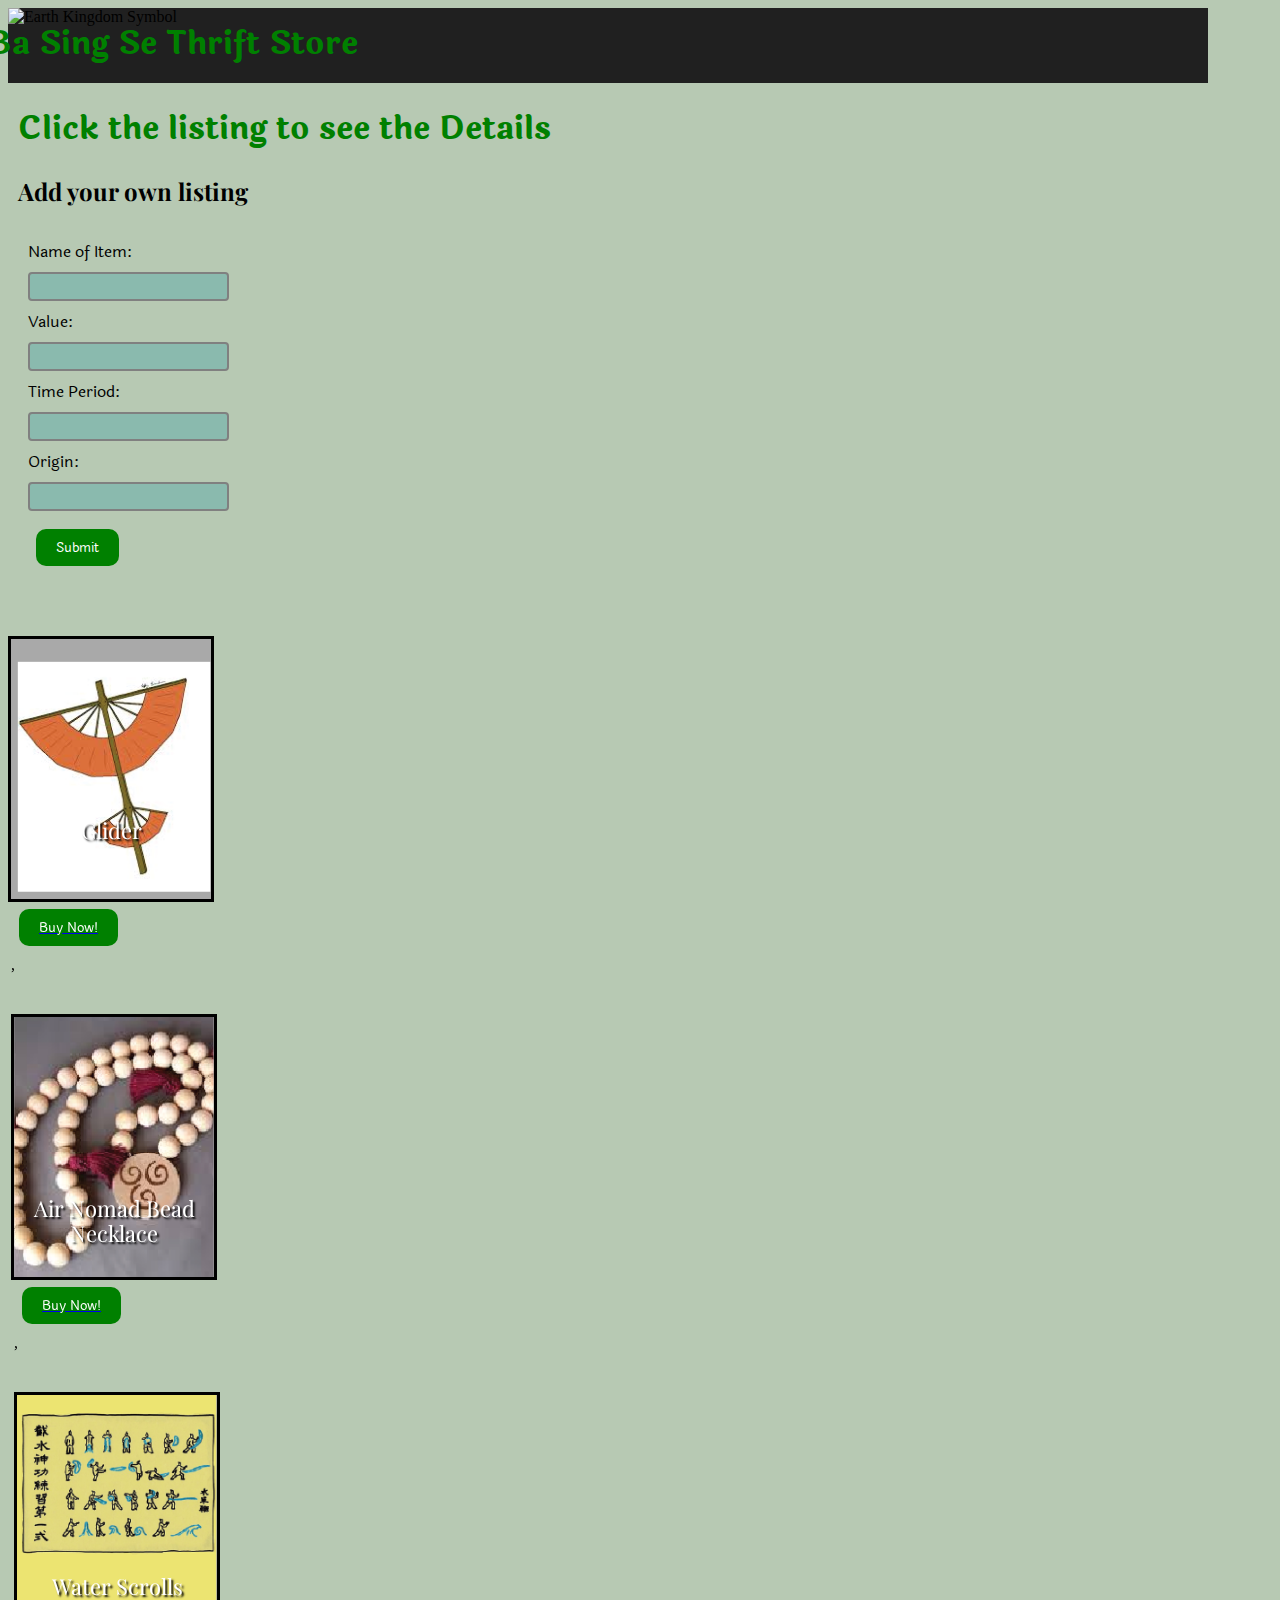
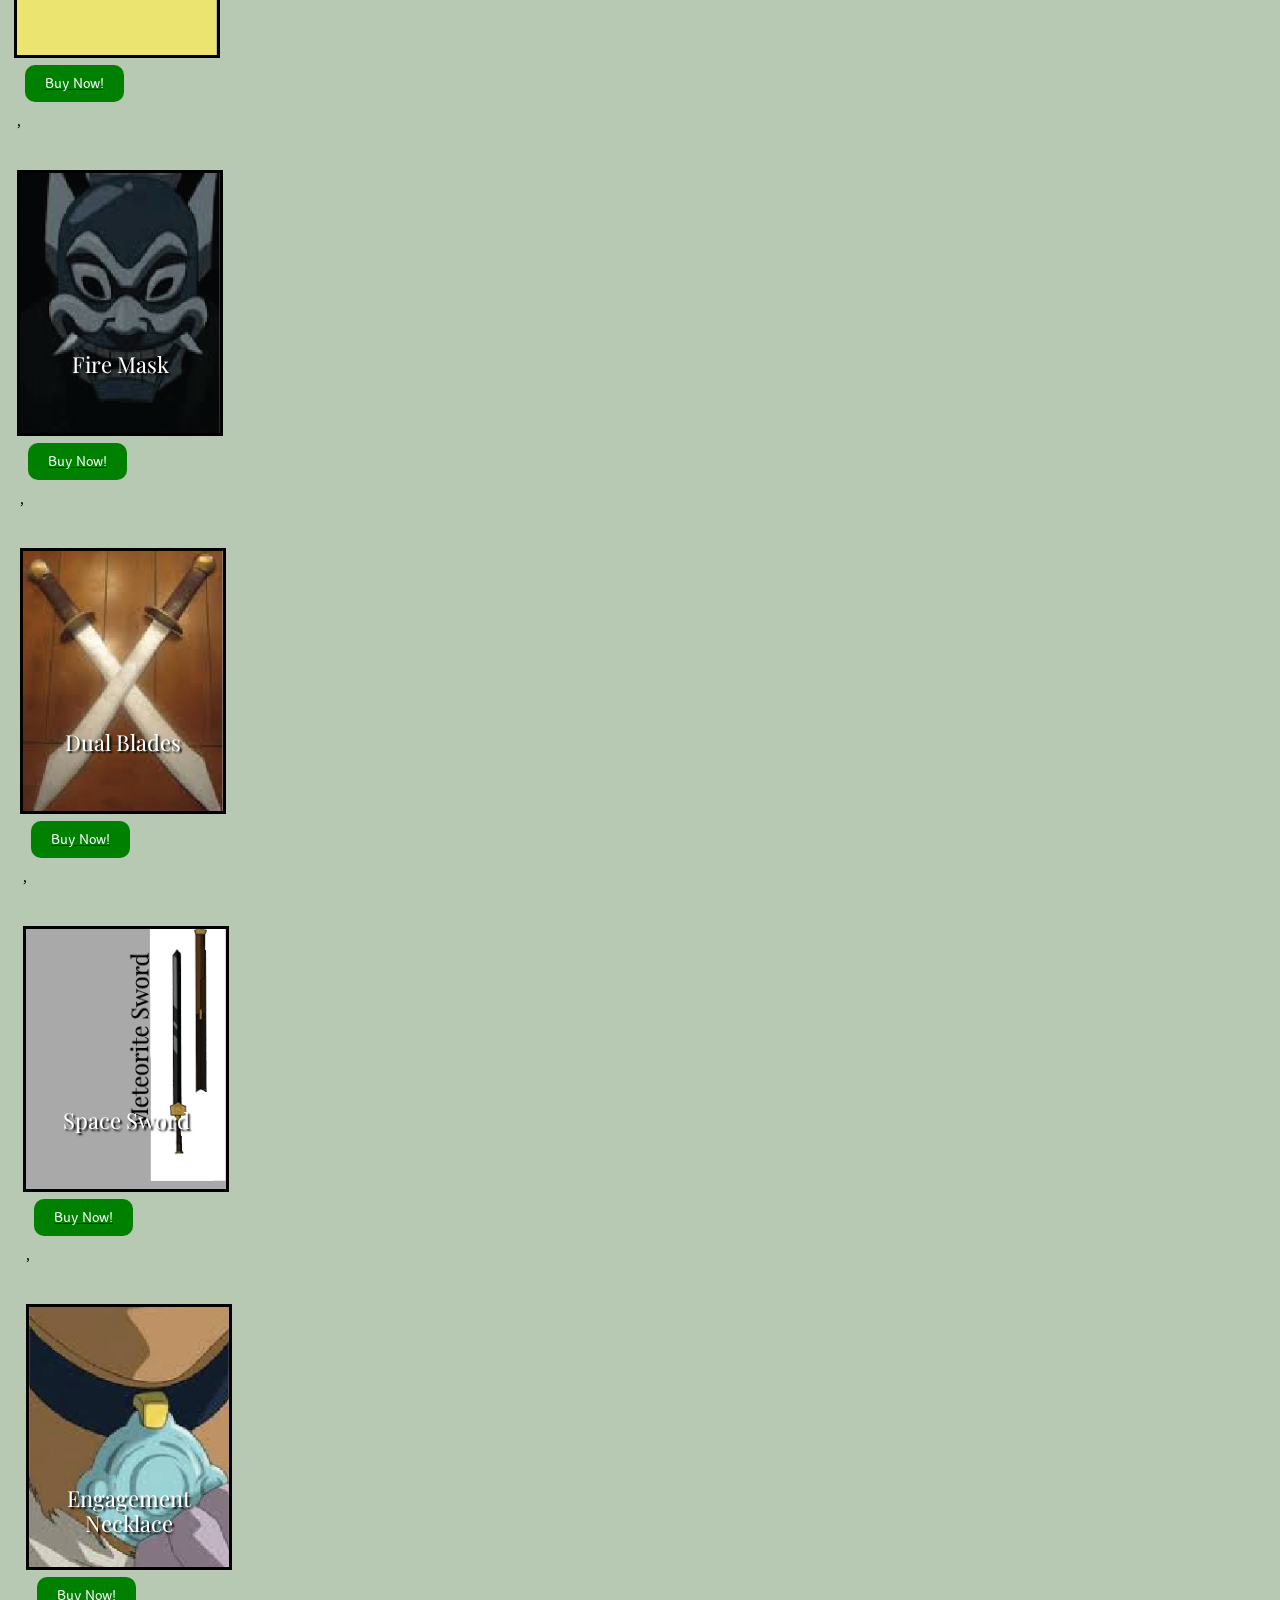
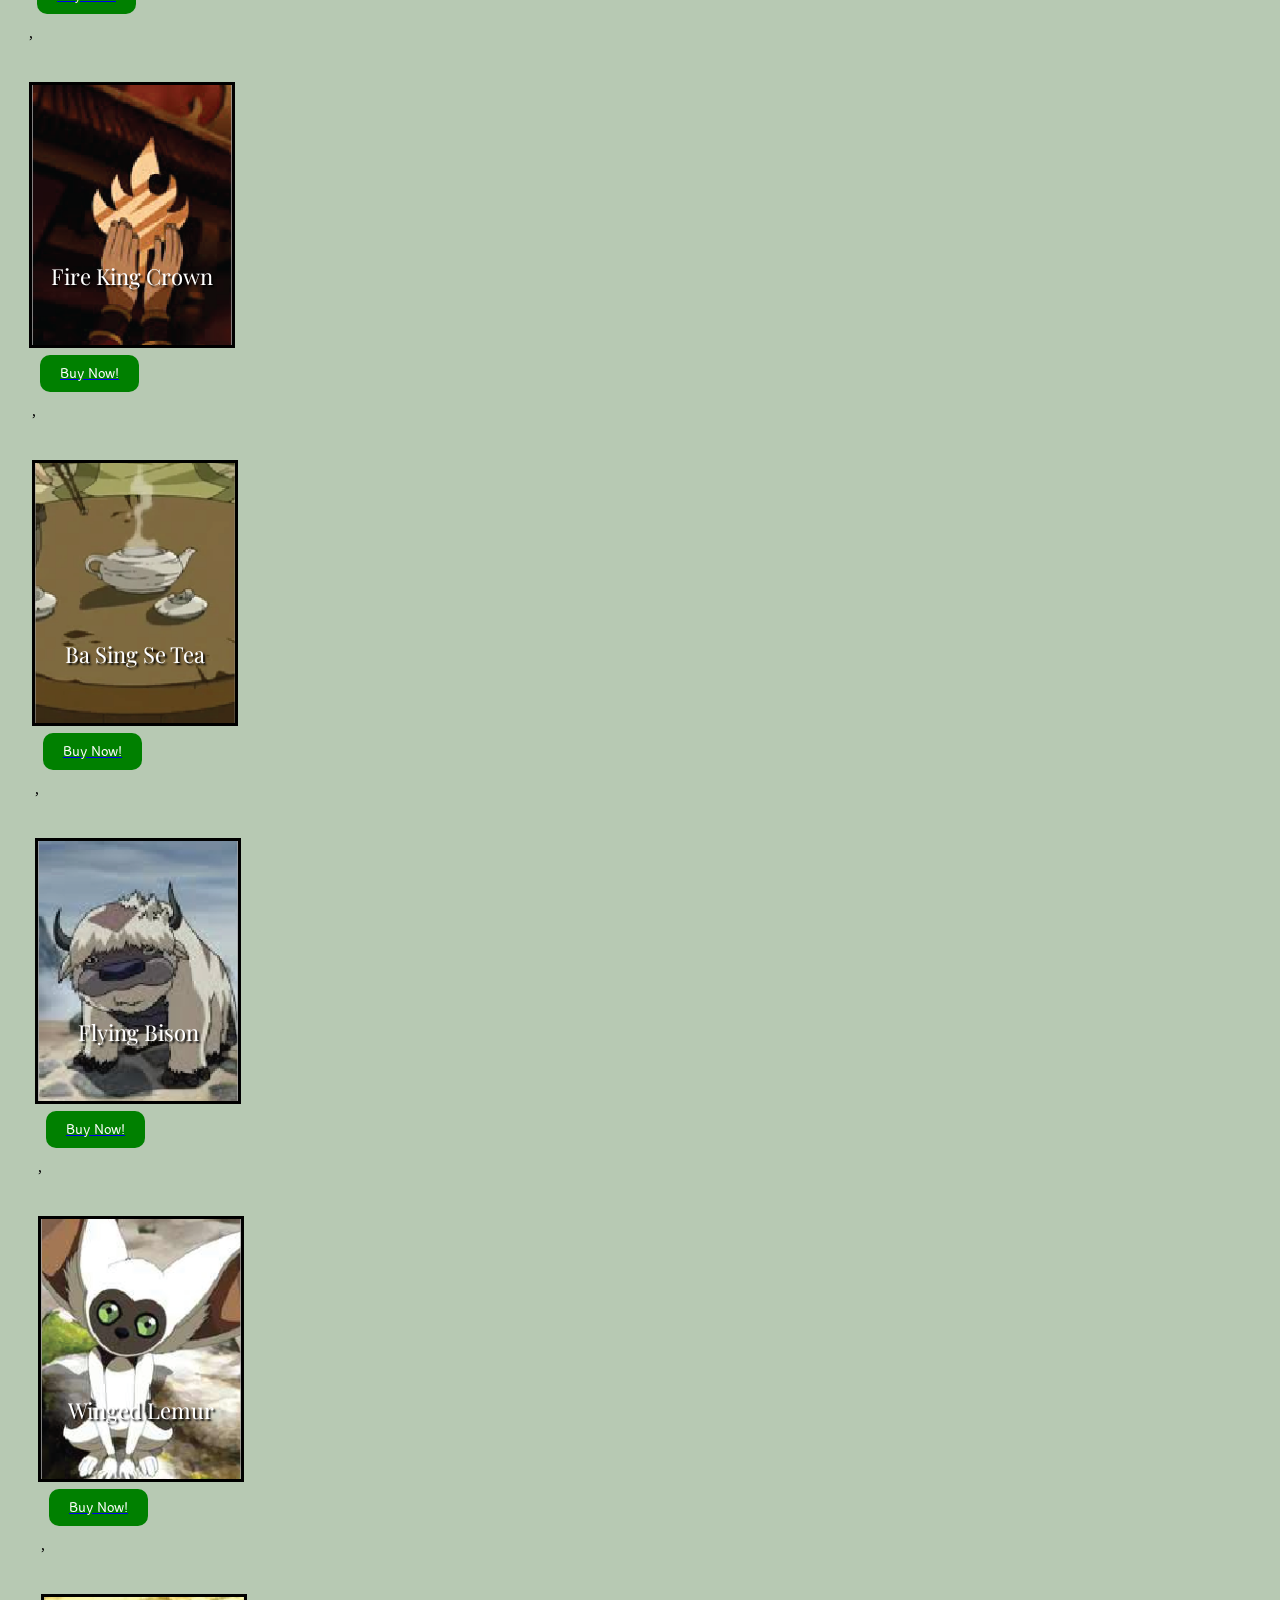
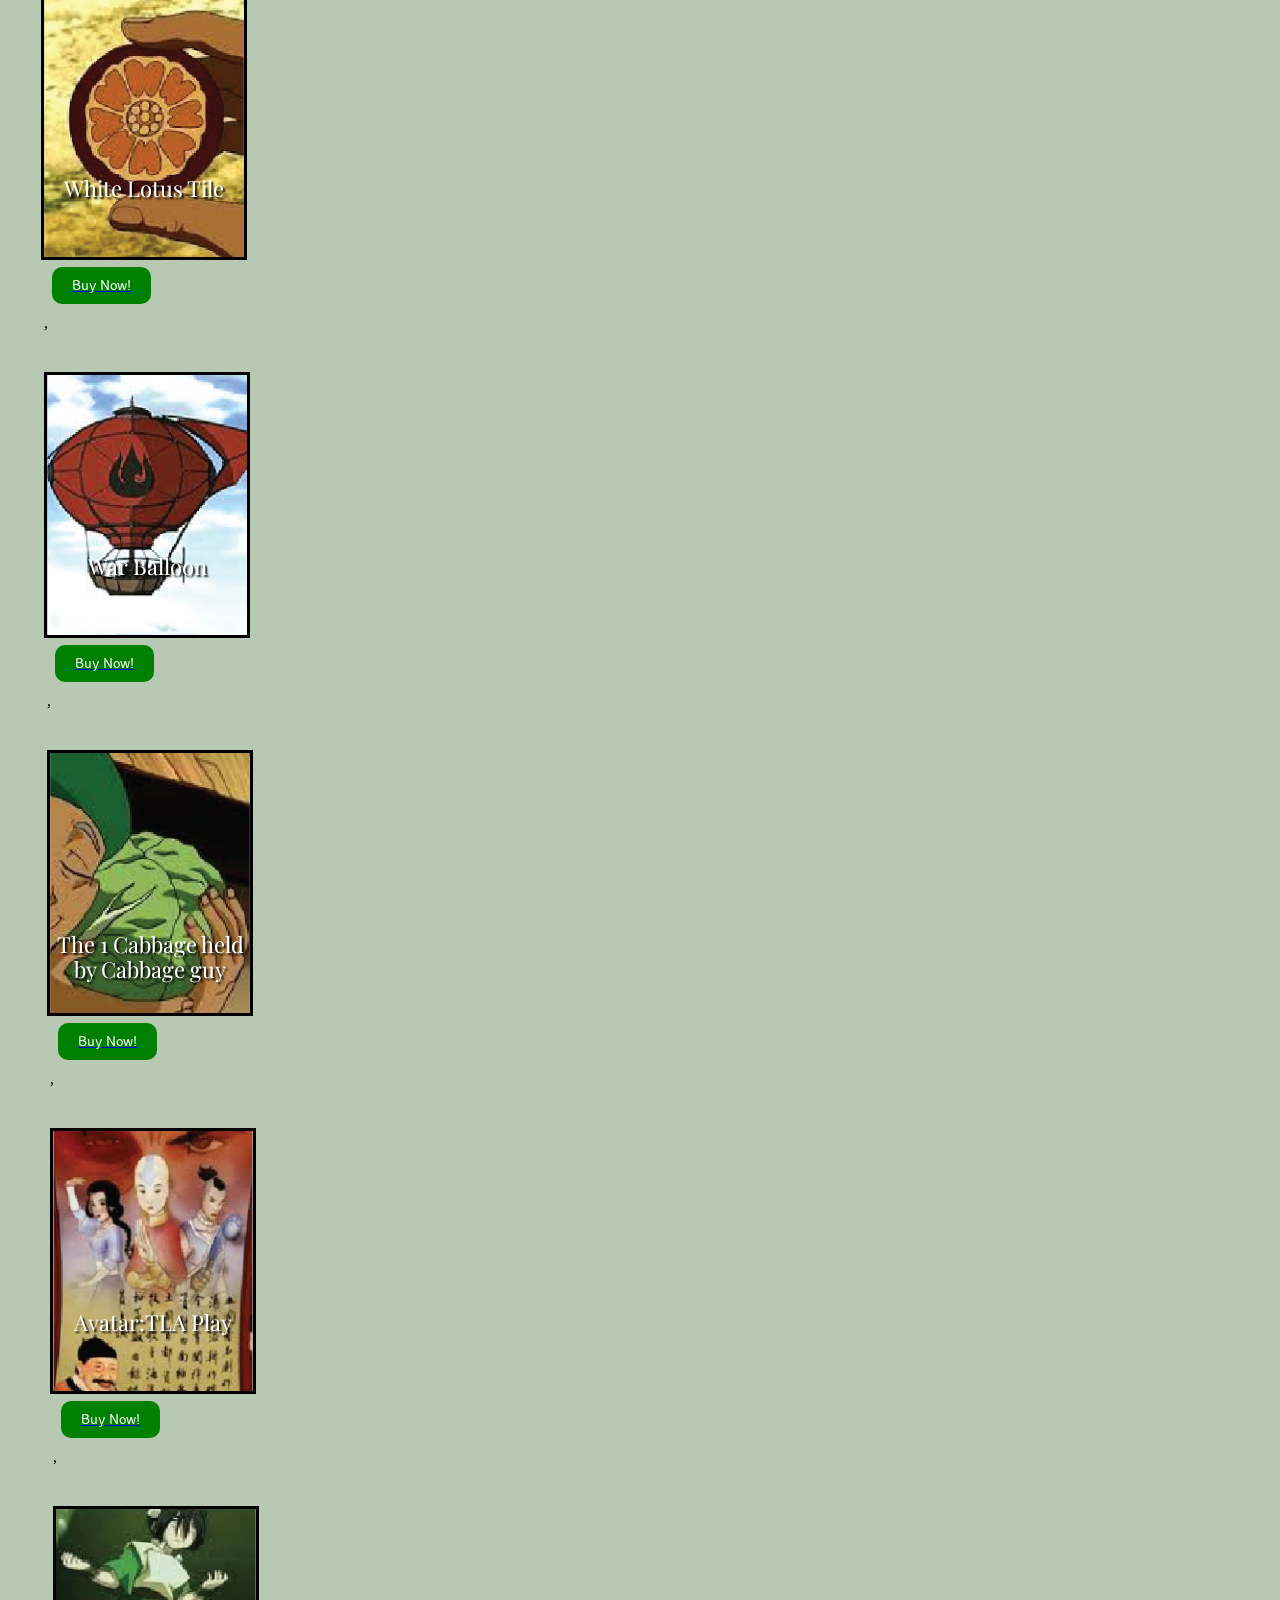
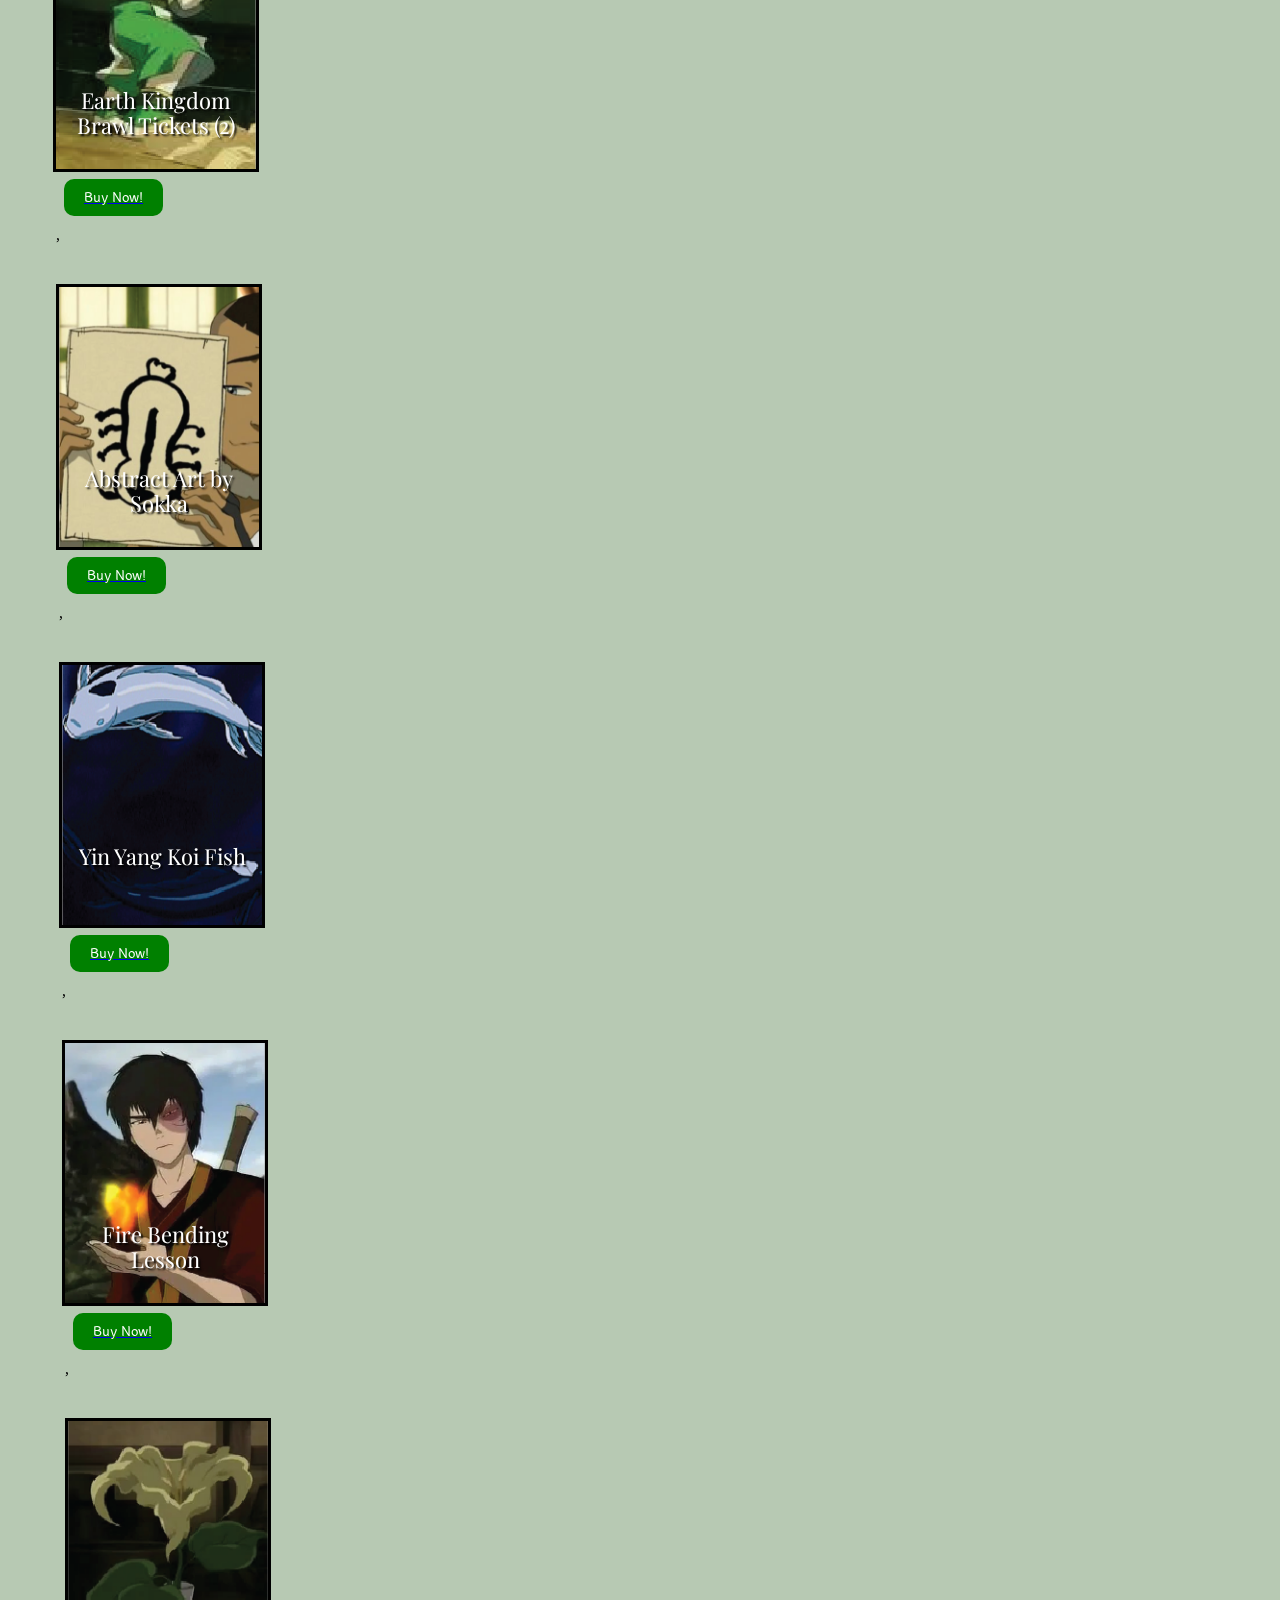
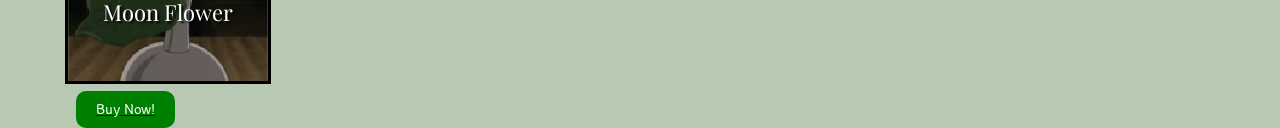
==== commit 7cc3b355: "removed required fields" ====
--- a/index.html
+++ b/index.html
@@ -26,16 +26,16 @@
  <div id="itemForm" >
 
   <label for="name">Name of Item:</label><br>
-  <input type="text" id="names" name="title" required><br>
+  <input type="text" id="names" name="title" ><br>
 
   <label for="value">Value:</label><br>
-  <input type="text" id="value" name="value" required><br>
+  <input type="text" id="value" name="value" ><br>
 
   <label for="time_period">Time Period:</label><br>
-  <input type="text" id="time_period" name="time_period" required><br>
+  <input type="text" id="time_period" name="time_period"><br>
 
   <label for="origin">Origin:</label><br>
-  <input type="text" id="origin" name="nation_origin" required><br>
+  <input type="text" id="origin" name="nation_origin" ><br>
   
   <input id="button" type="submit" value="Submit">
 </div>
